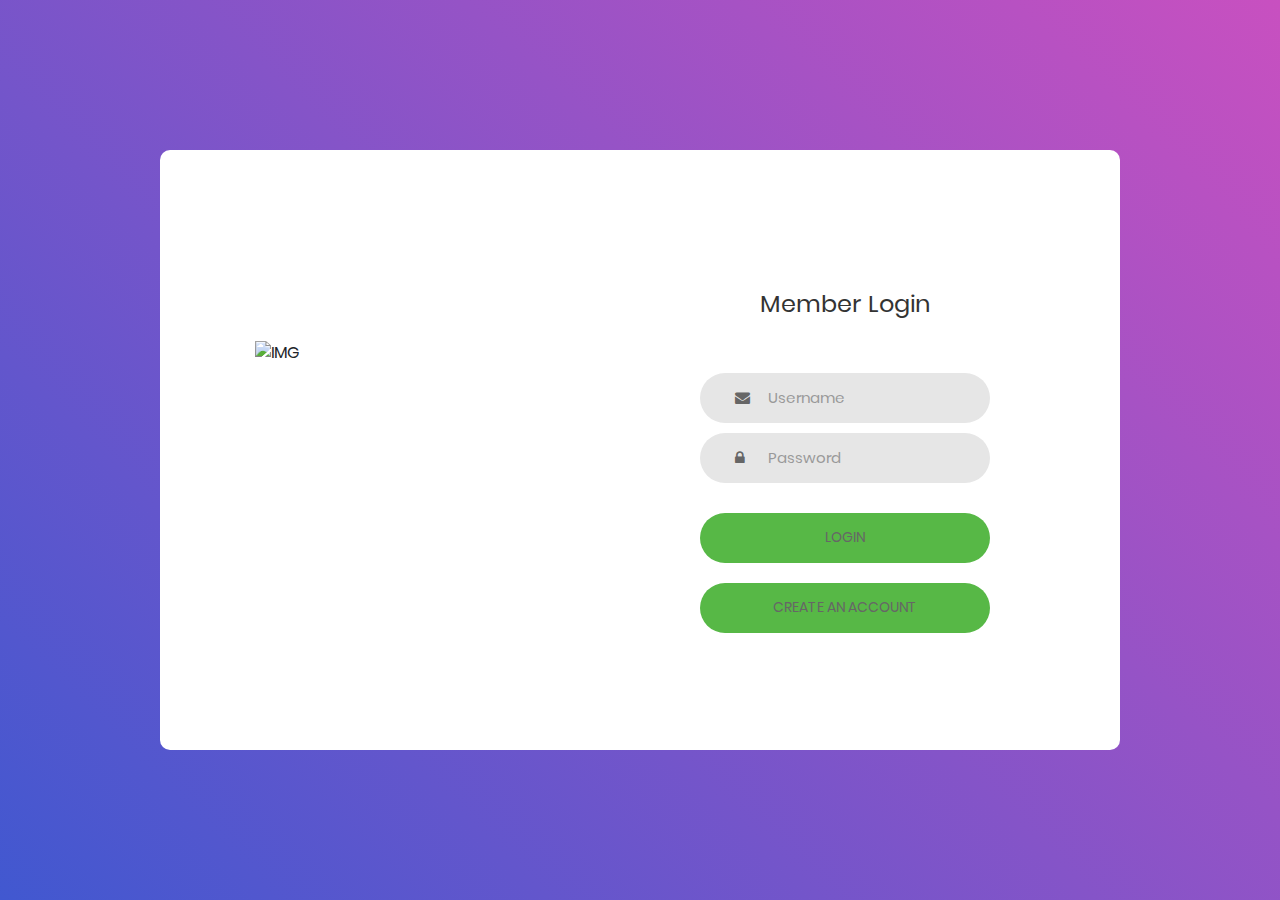
==== index.html @ 98580acf "main" ====
<!DOCTYPE html>
<html lang="en">
<head>
	<title>Login V1</title>
	<meta charset="UTF-8">
	<meta name="viewport" content="width=device-width, initial-scale=1">	
	<link rel="icon" type="image/png" href="images/icons/favicon.ico"/>
	<link rel="stylesheet" type="text/css" href="vendor/bootstrap/css/bootstrap.min.css">
	<link rel="stylesheet" type="text/css" href="fonts/font-awesome-4.7.0/css/font-awesome.min.css">
	<link rel="stylesheet" type="text/css" href="vendor/animate/animate.css">	
	<link rel="stylesheet" type="text/css" href="vendor/css-hamburgers/hamburgers.min.css">
	<link rel="stylesheet" type="text/css" href="vendor/select2/select2.min.css">
	<link rel="stylesheet" type="text/css" href="util.css">
	<link rel="stylesheet" type="text/css" href="main.css">
</head>
<body>
	
	<div class="limiter">
		<div class="container-login100">
			<div class="wrap-login100">
				<div class="login100-pic js-tilt" data-tilt>
					<img src="http://icons.iconarchive.com/icons/custom-icon-design/flatastic-11/256/Piggy-bank-icon.png" alt="IMG">
				</div>

				<form class="login100-form validate-form">
					<span class="login100-form-title">
						Member Login
					</span>

					<div class="wrap-input100 validate-input" data-validate = "Username is required: ex@abc.xyz">
						<input class="input100" type="text" name="username" placeholder="Username">
						<span class="focus-input100"></span>
						<span class="symbol-input100">
							<i class="fa fa-envelope" aria-hidden="true"></i>
						</span>
					</div>

					<div class="wrap-input100 validate-input" data-validate = "Password is required">
						<input class="input100" type="password" name="pass" placeholder="Password">
						<span class="focus-input100"></span>
						<span class="symbol-input100">
							<i class="fa fa-lock" aria-hidden="true"></i>
						</span>
					</div>
					
					<div class="container-login100-form-btn">
						<button class="login100-form-btn">
							<a href="user_login.html">Login</a>
						</button>
					</div>

					<div class="container-login100-form-btn">
						<button class="login100-form-btn">
							<a href="signup.html">Create an account</a>
						</button>
					</div>


				</form>
			</div>
		</div>
	</div>
	
	

	
<!--===============================================================================================-->	
	<script src="vendor/jquery/jquery-3.2.1.min.js"></script>
<!--===============================================================================================-->
	<script src="vendor/bootstrap/js/popper.js"></script>
	<script src="vendor/bootstrap/js/bootstrap.min.js"></script>
<!--===============================================================================================-->
	<script src="vendor/select2/select2.min.js"></script>
<!--===============================================================================================-->
	<script src="vendor/tilt/tilt.jquery.min.js"></script>
	<script >
		$('.js-tilt').tilt({
			scale: 1.1
		})
	</script>
<!--===============================================================================================-->
	<script src="js/main.js"></script>

</body>
</html>
---- vendor/css-hamburgers/hamburgers.min.css ----
/*!
 * Hamburgers
 * @description Tasty CSS-animated hamburgers
 * @author Jonathan Suh @jonsuh
 * @site https://jonsuh.com/hamburgers
 * @link https://github.com/jonsuh/hamburgers
 */.hamburger{font:inherit;display:inline-block;overflow:visible;margin:0;padding:15px;cursor:pointer;transition-timing-function:linear;transition-duration:.15s;transition-property:opacity,filter;text-transform:none;color:inherit;border:0;background-color:transparent}.hamburger:hover{opacity:.7}.hamburger-box{position:relative;display:inline-block;width:40px;height:24px}.hamburger-inner{top:50%;display:block;margin-top:-2px}.hamburger-inner,.hamburger-inner:after,.hamburger-inner:before{position:absolute;width:40px;height:4px;transition-timing-function:ease;transition-duration:.15s;transition-property:transform;border-radius:4px;background-color:#000}.hamburger-inner:after,.hamburger-inner:before{display:block;content:''}.hamburger-inner:before{top:-10px}.hamburger-inner:after{bottom:-10px}.hamburger--3dx .hamburger-box{perspective:80px}.hamburger--3dx .hamburger-inner{transition:transform .2s cubic-bezier(.645,.045,.355,1),background-color 0s cubic-bezier(.645,.045,.355,1) .1s}.hamburger--3dx .hamburger-inner:after,.hamburger--3dx .hamburger-inner:before{transition:transform 0s cubic-bezier(.645,.045,.355,1) .1s}.hamburger--3dx.is-active .hamburger-inner{transform:rotateY(180deg);background-color:transparent}.hamburger--3dx.is-active .hamburger-inner:before{transform:translate3d(0,10px,0) rotate(45deg)}.hamburger--3dx.is-active .hamburger-inner:after{transform:translate3d(0,-10px,0) rotate(-45deg)}.hamburger--3dx-r .hamburger-box{perspective:80px}.hamburger--3dx-r .hamburger-inner{transition:transform .2s cubic-bezier(.645,.045,.355,1),background-color 0s cubic-bezier(.645,.045,.355,1) .1s}.hamburger--3dx-r .hamburger-inner:after,.hamburger--3dx-r .hamburger-inner:before{transition:transform 0s cubic-bezier(.645,.045,.355,1) .1s}.hamburger--3dx-r.is-active .hamburger-inner{transform:rotateY(-180deg);background-color:transparent}.hamburger--3dx-r.is-active .hamburger-inner:before{transform:translate3d(0,10px,0) rotate(45deg)}.hamburger--3dx-r.is-active .hamburger-inner:after{transform:translate3d(0,-10px,0) rotate(-45deg)}.hamburger--3dy .hamburger-box{perspective:80px}.hamburger--3dy .hamburger-inner{transition:transform .2s cubic-bezier(.645,.045,.355,1),background-color 0s cubic-bezier(.645,.045,.355,1) .1s}.hamburger--3dy .hamburger-inner:after,.hamburger--3dy .hamburger-inner:before{transition:transform 0s cubic-bezier(.645,.045,.355,1) .1s}.hamburger--3dy.is-active .hamburger-inner{transform:rotateX(-180deg);background-color:transparent}.hamburger--3dy.is-active .hamburger-inner:before{transform:translate3d(0,10px,0) rotate(45deg)}.hamburger--3dy.is-active .hamburger-inner:after{transform:translate3d(0,-10px,0) rotate(-45deg)}.hamburger--3dy-r .hamburger-box{perspective:80px}.hamburger--3dy-r .hamburger-inner{transition:transform .2s cubic-bezier(.645,.045,.355,1),background-color 0s cubic-bezier(.645,.045,.355,1) .1s}.hamburger--3dy-r .hamburger-inner:after,.hamburger--3dy-r .hamburger-inner:before{transition:transform 0s cubic-bezier(.645,.045,.355,1) .1s}.hamburger--3dy-r.is-active .hamburger-inner{transform:rotateX(180deg);background-color:transparent}.hamburger--3dy-r.is-active .hamburger-inner:before{transform:translate3d(0,10px,0) rotate(45deg)}.hamburger--3dy-r.is-active .hamburger-inner:after{transform:translate3d(0,-10px,0) rotate(-45deg)}.hamburger--arrow.is-active .hamburger-inner:before{transform:translate3d(-8px,0,0) rotate(-45deg) scaleX(.7)}.hamburger--arrow.is-active .hamburger-inner:after{transform:translate3d(-8px,0,0) rotate(45deg) scaleX(.7)}.hamburger--arrow-r.is-active .hamburger-inner:before{transform:translate3d(8px,0,0) rotate(45deg) scaleX(.7)}.hamburger--arrow-r.is-active .hamburger-inner:after{transform:translate3d(8px,0,0) rotate(-45deg) scaleX(.7)}.hamburger--arrowalt .hamburger-inner:before{transition:top .1s ease .15s,transform .15s cubic-bezier(.165,.84,.44,1)}.hamburger--arrowalt .hamburger-inner:after{transition:bottom .1s ease .15s,transform .15s cubic-bezier(.165,.84,.44,1)}.hamburger--arrowalt.is-active .hamburger-inner:before{top:0;transition:top .1s ease,transform .15s cubic-bezier(.895,.03,.685,.22) .1s;transform:translate3d(-8px,-10px,0) rotate(-45deg) scaleX(.7)}.hamburger--arrowalt.is-active .hamburger-inner:after{bottom:0;transition:bottom .1s ease,transform .15s cubic-bezier(.895,.03,.685,.22) .1s;transform:translate3d(-8px,10px,0) rotate(45deg) scaleX(.7)}.hamburger--arrowalt-r .hamburger-inner:before{transition:top .1s ease .15s,transform .15s cubic-bezier(.165,.84,.44,1)}.hamburger--arrowalt-r .hamburger-inner:after{transition:bottom .1s ease .15s,transform .15s cubic-bezier(.165,.84,.44,1)}.hamburger--arrowalt-r.is-active .hamburger-inner:before{top:0;transition:top .1s ease,transform .15s cubic-bezier(.895,.03,.685,.22) .1s;transform:translate3d(8px,-10px,0) rotate(45deg) scaleX(.7)}.hamburger--arrowalt-r.is-active .hamburger-inner:after{bottom:0;transition:bottom .1s ease,transform .15s cubic-bezier(.895,.03,.685,.22) .1s;transform:translate3d(8px,10px,0) rotate(-45deg) scaleX(.7)}.hamburger--boring .hamburger-inner,.hamburger--boring .hamburger-inner:after,.hamburger--boring .hamburger-inner:before{transition-property:none}.hamburger--boring.is-active .hamburger-inner{transform:rotate(45deg)}.hamburger--boring.is-active .hamburger-inner:before{top:0;opacity:0}.hamburger--boring.is-active .hamburger-inner:after{bottom:0;transform:rotate(-90deg)}.hamburger--collapse .hamburger-inner{top:auto;bottom:0;transition-delay:.15s;transition-timing-function:cubic-bezier(.55,.055,.675,.19);transition-duration:.15s}.hamburger--collapse .hamburger-inner:after{top:-20px;transition:top .3s cubic-bezier(.33333,.66667,.66667,1) .3s,opacity .1s linear}.hamburger--collapse .hamburger-inner:before{transition:top .12s cubic-bezier(.33333,.66667,.66667,1) .3s,transform .15s cubic-bezier(.55,.055,.675,.19)}.hamburger--collapse.is-active .hamburger-inner{transition-delay:.32s;transition-timing-function:cubic-bezier(.215,.61,.355,1);transform:translate3d(0,-10px,0) rotate(-45deg)}.hamburger--collapse.is-active .hamburger-inner:after{top:0;transition:top .3s cubic-bezier(.33333,0,.66667,.33333),opacity .1s linear .27s;opacity:0}.hamburger--collapse.is-active .hamburger-inner:before{top:0;transition:top .12s cubic-bezier(.33333,0,.66667,.33333) .18s,transform .15s cubic-bezier(.215,.61,.355,1) .42s;transform:rotate(-90deg)}.hamburger--collapse-r .hamburger-inner{top:auto;bottom:0;transition-delay:.15s;transition-timing-function:cubic-bezier(.55,.055,.675,.19);transition-duration:.15s}.hamburger--collapse-r .hamburger-inner:after{top:-20px;transition:top .3s cubic-bezier(.33333,.66667,.66667,1) .3s,opacity .1s linear}.hamburger--collapse-r .hamburger-inner:before{transition:top .12s cubic-bezier(.33333,.66667,.66667,1) .3s,transform .15s cubic-bezier(.55,.055,.675,.19)}.hamburger--collapse-r.is-active .hamburger-inner{transition-delay:.32s;transition-timing-function:cubic-bezier(.215,.61,.355,1);transform:translate3d(0,-10px,0) rotate(45deg)}.hamburger--collapse-r.is-active .hamburger-inner:after{top:0;transition:top .3s cubic-bezier(.33333,0,.66667,.33333),opacity .1s linear .27s;opacity:0}.hamburger--collapse-r.is-active .hamburger-inner:before{top:0;transition:top .12s cubic-bezier(.33333,0,.66667,.33333) .18s,transform .15s cubic-bezier(.215,.61,.355,1) .42s;transform:rotate(90deg)}.hamburger--elastic .hamburger-inner{top:2px;transition-timing-function:cubic-bezier(.68,-.55,.265,1.55);transition-duration:.4s}.hamburger--elastic .hamburger-inner:before{top:10px;transition:opacity .15s ease .4s}.hamburger--elastic .hamburger-inner:after{top:20px;transition:transform .4s cubic-bezier(.68,-.55,.265,1.55)}.hamburger--elastic.is-active .hamburger-inner{transition-delay:.1s;transform:translate3d(0,10px,0) rotate(135deg)}.hamburger--elastic.is-active .hamburger-inner:before{transition-delay:0s;opacity:0}.hamburger--elastic.is-active .hamburger-inner:after{transition-delay:.1s;transform:translate3d(0,-20px,0) rotate(-270deg)}.hamburger--elastic-r .hamburger-inner{top:2px;transition-timing-function:cubic-bezier(.68,-.55,.265,1.55);transition-duration:.4s}.hamburger--elastic-r .hamburger-inner:before{top:10px;transition:opacity .15s ease .4s}.hamburger--elastic-r .hamburger-inner:after{top:20px;transition:transform .4s cubic-bezier(.68,-.55,.265,1.55)}.hamburger--elastic-r.is-active .hamburger-inner{transition-delay:.1s;transform:translate3d(0,10px,0) rotate(-135deg)}.hamburger--elastic-r.is-active .hamburger-inner:before{transition-delay:0s;opacity:0}.hamburger--elastic-r.is-active .hamburger-inner:after{transition-delay:.1s;transform:translate3d(0,-20px,0) rotate(270deg)}.hamburger--emphatic{overflow:hidden}.hamburger--emphatic .hamburger-inner{transition:background-color .2s ease-in .25s}.hamburger--emphatic .hamburger-inner:before{left:0;transition:transform .2s cubic-bezier(.6,.04,.98,.335),top .05s linear .2s,left .2s ease-in .25s}.hamburger--emphatic .hamburger-inner:after{top:10px;right:0;transition:transform .2s cubic-bezier(.6,.04,.98,.335),top .05s linear .2s,right .2s ease-in .25s}.hamburger--emphatic.is-active .hamburger-inner{transition-delay:0s;transition-timing-function:ease-out;background-color:transparent}.hamburger--emphatic.is-active .hamburger-inner:before{top:-80px;left:-80px;transition:left .2s ease-out,top .05s linear .2s,transform .2s cubic-bezier(.075,.82,.165,1) .25s;transform:translate3d(80px,80px,0) rotate(45deg)}.hamburger--emphatic.is-active .hamburger-inner:after{top:-80px;right:-80px;transition:right .2s ease-out,top .05s linear .2s,transform .2s cubic-bezier(.075,.82,.165,1) .25s;transform:translate3d(-80px,80px,0) rotate(-45deg)}.hamburger--emphatic-r{overflow:hidden}.hamburger--emphatic-r .hamburger-inner{transition:background-color .2s ease-in .25s}.hamburger--emphatic-r .hamburger-inner:before{left:0;transition:transform .2s cubic-bezier(.6,.04,.98,.335),top .05s linear .2s,left .2s ease-in .25s}.hamburger--emphatic-r .hamburger-inner:after{top:10px;right:0;transition:transform .2s cubic-bezier(.6,.04,.98,.335),top .05s linear .2s,right .2s ease-in .25s}.hamburger--emphatic-r.is-active .hamburger-inner{transition-delay:0s;transition-timing-function:ease-out;background-color:transparent}.hamburger--emphatic-r.is-active .hamburger-inner:before{top:80px;left:-80px;transition:left .2s ease-out,top .05s linear .2s,transform .2s cubic-bezier(.075,.82,.165,1) .25s;transform:translate3d(80px,-80px,0) rotate(-45deg)}.hamburger--emphatic-r.is-active .hamburger-inner:after{top:80px;right:-80px;transition:right .2s ease-out,top .05s linear .2s,transform .2s cubic-bezier(.075,.82,.165,1) .25s;transform:translate3d(-80px,-80px,0) rotate(45deg)}.hamburger--slider .hamburger-inner{top:2px}.hamburger--slider .hamburger-inner:before{top:10px;transition-timing-function:ease;transition-duration:.2s;transition-property:transform,opacity}.hamburger--slider .hamburger-inner:after{top:20px}.hamburger--slider.is-active .hamburger-inner{transform:translate3d(0,10px,0) rotate(45deg)}.hamburger--slider.is-active .hamburger-inner:before{transform:rotate(-45deg) translate3d(-5.71429px,-6px,0);opacity:0}.hamburger--slider.is-active .hamburger-inner:after{transform:translate3d(0,-20px,0) rotate(-90deg)}.hamburger--slider-r .hamburger-inner{top:2px}.hamburger--slider-r .hamburger-inner:before{top:10px;transition-timing-function:ease;transition-duration:.2s;transition-property:transform,opacity}.hamburger--slider-r .hamburger-inner:after{top:20px}.hamburger--slider-r.is-active .hamburger-inner{transform:translate3d(0,10px,0) rotate(-45deg)}.hamburger--slider-r.is-active .hamburger-inner:before{transform:rotate(45deg) translate3d(5.71429px,-6px,0);opacity:0}.hamburger--slider-r.is-active .hamburger-inner:after{transform:translate3d(0,-20px,0) rotate(90deg)}.hamburger--spring .hamburger-inner{top:2px;transition:background-color 0s linear .15s}.hamburger--spring .hamburger-inner:before{top:10px;transition:top .12s cubic-bezier(.33333,.66667,.66667,1) .3s,transform .15s cubic-bezier(.55,.055,.675,.19)}.hamburger--spring .hamburger-inner:after{top:20px;transition:top .3s cubic-bezier(.33333,.66667,.66667,1) .3s,transform .15s cubic-bezier(.55,.055,.675,.19)}.hamburger--spring.is-active .hamburger-inner{transition-delay:.32s;background-color:transparent}.hamburger--spring.is-active .hamburger-inner:before{top:0;transition:top .12s cubic-bezier(.33333,0,.66667,.33333) .18s,transform .15s cubic-bezier(.215,.61,.355,1) .32s;transform:translate3d(0,10px,0) rotate(45deg)}.hamburger--spring.is-active .hamburger-inner:after{top:0;transition:top .3s cubic-bezier(.33333,0,.66667,.33333),transform .15s cubic-bezier(.215,.61,.355,1) .32s;transform:translate3d(0,10px,0) rotate(-45deg)}.hamburger--spring-r .hamburger-inner{top:auto;bottom:0;transition-delay:0s;transition-timing-function:cubic-bezier(.55,.055,.675,.19);transition-duration:.15s}.hamburger--spring-r .hamburger-inner:after{top:-20px;transition:top .3s cubic-bezier(.33333,.66667,.66667,1) .3s,opacity 0s linear}.hamburger--spring-r .hamburger-inner:before{transition:top .12s cubic-bezier(.33333,.66667,.66667,1) .3s,transform .15s cubic-bezier(.55,.055,.675,.19)}.hamburger--spring-r.is-active .hamburger-inner{transition-delay:.32s;transition-timing-function:cubic-bezier(.215,.61,.355,1);transform:translate3d(0,-10px,0) rotate(-45deg)}.hamburger--spring-r.is-active .hamburger-inner:after{top:0;transition:top .3s cubic-bezier(.33333,0,.66667,.33333),opacity 0s linear .32s;opacity:0}.hamburger--spring-r.is-active .hamburger-inner:before{top:0;transition:top .12s cubic-bezier(.33333,0,.66667,.33333) .18s,transform .15s cubic-bezier(.215,.61,.355,1) .32s;transform:rotate(90deg)}.hamburger--stand .hamburger-inner{transition:transform .1s cubic-bezier(.55,.055,.675,.19) .22s,background-color 0s linear .1s}.hamburger--stand .hamburger-inner:before{transition:top .1s ease-in .1s,transform .1s cubic-bezier(.55,.055,.675,.19) 0s}.hamburger--stand .hamburger-inner:after{transition:bottom .1s ease-in .1s,transform .1s cubic-bezier(.55,.055,.675,.19) 0s}.hamburger--stand.is-active .hamburger-inner{transition:transform .1s cubic-bezier(.215,.61,.355,1) 0s,background-color 0s linear .22s;transform:rotate(90deg);background-color:transparent}.hamburger--stand.is-active .hamburger-inner:before{top:0;transition:top .1s ease-out .12s,transform .1s cubic-bezier(.215,.61,.355,1) .22s;transform:rotate(-45deg)}.hamburger--stand.is-active .hamburger-inner:after{bottom:0;transition:bottom .1s ease-out .12s,transform .1s cubic-bezier(.215,.61,.355,1) .22s;transform:rotate(45deg)}.hamburger--stand-r .hamburger-inner{transition:transform .1s cubic-bezier(.55,.055,.675,.19) .22s,background-color 0s linear .1s}.hamburger--stand-r .hamburger-inner:before{transition:top .1s ease-in .1s,transform .1s cubic-bezier(.55,.055,.675,.19) 0s}.hamburger--stand-r .hamburger-inner:after{transition:bottom .1s ease-in .1s,transform .1s cubic-bezier(.55,.055,.675,.19) 0s}.hamburger--stand-r.is-active .hamburger-inner{transition:transform .1s cubic-bezier(.215,.61,.355,1) 0s,background-color 0s linear .22s;transform:rotate(-90deg);background-color:transparent}.hamburger--stand-r.is-active .hamburger-inner:before{top:0;transition:top .1s ease-out .12s,transform .1s cubic-bezier(.215,.61,.355,1) .22s;transform:rotate(-45deg)}.hamburger--stand-r.is-active .hamburger-inner:after{bottom:0;transition:bottom .1s ease-out .12s,transform .1s cubic-bezier(.215,.61,.355,1) .22s;transform:rotate(45deg)}.hamburger--spin .hamburger-inner{transition-timing-function:cubic-bezier(.55,.055,.675,.19);transition-duration:.3s}.hamburger--spin .hamburger-inner:before{transition:top .1s ease-in .34s,opacity .1s ease-in}.hamburger--spin .hamburger-inner:after{transition:bottom .1s ease-in .34s,transform .3s cubic-bezier(.55,.055,.675,.19)}.hamburger--spin.is-active .hamburger-inner{transition-delay:.14s;transition-timing-function:cubic-bezier(.215,.61,.355,1);transform:rotate(225deg)}.hamburger--spin.is-active .hamburger-inner:before{top:0;transition:top .1s ease-out,opacity .1s ease-out .14s;opacity:0}.hamburger--spin.is-active .hamburger-inner:after{bottom:0;transition:bottom .1s ease-out,transform .3s cubic-bezier(.215,.61,.355,1) .14s;transform:rotate(-90deg)}.hamburger--spin-r .hamburger-inner{transition-timing-function:cubic-bezier(.55,.055,.675,.19);transition-duration:.3s}.hamburger--spin-r .hamburger-inner:before{transition:top .1s ease-in .34s,opacity .1s ease-in}.hamburger--spin-r .hamburger-inner:after{transition:bottom .1s ease-in .34s,transform .3s cubic-bezier(.55,.055,.675,.19)}.hamburger--spin-r.is-active .hamburger-inner{transition-delay:.14s;transition-timing-function:cubic-bezier(.215,.61,.355,1);transform:rotate(-225deg)}.hamburger--spin-r.is-active .hamburger-inner:before{top:0;transition:top .1s ease-out,opacity .1s ease-out .14s;opacity:0}.hamburger--spin-r.is-active .hamburger-inner:after{bottom:0;transition:bottom .1s ease-out,transform .3s cubic-bezier(.215,.61,.355,1) .14s;transform:rotate(90deg)}.hamburger--squeeze .hamburger-inner{transition-timing-function:cubic-bezier(.55,.055,.675,.19);transition-duration:.1s}.hamburger--squeeze .hamburger-inner:before{transition:top .1s ease .14s,opacity .1s ease}.hamburger--squeeze .hamburger-inner:after{transition:bottom .1s ease .14s,transform .1s cubic-bezier(.55,.055,.675,.19)}.hamburger--squeeze.is-active .hamburger-inner{transition-delay:.14s;transition-timing-function:cubic-bezier(.215,.61,.355,1);transform:rotate(45deg)}.hamburger--squeeze.is-active .hamburger-inner:before{top:0;transition:top .1s ease,opacity .1s ease .14s;opacity:0}.hamburger--squeeze.is-active .hamburger-inner:after{bottom:0;transition:bottom .1s ease,transform .1s cubic-bezier(.215,.61,.355,1) .14s;transform:rotate(-90deg)}.hamburger--vortex .hamburger-inner{transition-timing-function:cubic-bezier(.19,1,.22,1);transition-duration:.3s}.hamburger--vortex .hamburger-inner:after,.hamburger--vortex .hamburger-inner:before{transition-delay:.1s;transition-timing-function:linear;transition-duration:0s}.hamburger--vortex .hamburger-inner:before{transition-property:top,opacity}.hamburger--vortex .hamburger-inner:after{transition-property:bottom,transform}.hamburger--vortex.is-active .hamburger-inner{transition-timing-function:cubic-bezier(.19,1,.22,1);transform:rotate(765deg)}.hamburger--vortex.is-active .hamburger-inner:after,.hamburger--vortex.is-active .hamburger-inner:before{transition-delay:0s}.hamburger--vortex.is-active .hamburger-inner:before{top:0;opacity:0}.hamburger--vortex.is-active .hamburger-inner:after{bottom:0;transform:rotate(90deg)}.hamburger--vortex-r .hamburger-inner{transition-timing-function:cubic-bezier(.19,1,.22,1);transition-duration:.3s}.hamburger--vortex-r .hamburger-inner:after,.hamburger--vortex-r .hamburger-inner:before{transition-delay:.1s;transition-timing-function:linear;transition-duration:0s}.hamburger--vortex-r .hamburger-inner:before{transition-property:top,opacity}.hamburger--vortex-r .hamburger-inner:after{transition-property:bottom,transform}.hamburger--vortex-r.is-active .hamburger-inner{transition-timing-function:cubic-bezier(.19,1,.22,1);transform:rotate(-765deg)}.hamburger--vortex-r.is-active .hamburger-inner:after,.hamburger--vortex-r.is-active .hamburger-inner:before{transition-delay:0s}.hamburger--vortex-r.is-active .hamburger-inner:before{top:0;opacity:0}.hamburger--vortex-r.is-active .hamburger-inner:after{bottom:0;transform:rotate(-90deg)}
---- util.css ----
/*[ FONT SIZE ]
///////////////////////////////////////////////////////////
*/
.fs-1 {font-size: 1px;}
.fs-2 {font-size: 2px;}
.fs-3 {font-size: 3px;}
.fs-4 {font-size: 4px;}
.fs-5 {font-size: 5px;}
.fs-6 {font-size: 6px;}
.fs-7 {font-size: 7px;}
.fs-8 {font-size: 8px;}
.fs-9 {font-size: 9px;}
.fs-10 {font-size: 10px;}
.fs-11 {font-size: 11px;}
.fs-12 {font-size: 12px;}
.fs-13 {font-size: 13px;}
.fs-14 {font-size: 14px;}
.fs-15 {font-size: 15px;}
.fs-16 {font-size: 16px;}
.fs-17 {font-size: 17px;}
.fs-18 {font-size: 18px;}
.fs-19 {font-size: 19px;}
.fs-20 {font-size: 20px;}
.fs-21 {font-size: 21px;}
.fs-22 {font-size: 22px;}
.fs-23 {font-size: 23px;}
.fs-24 {font-size: 24px;}
.fs-25 {font-size: 25px;}
.fs-26 {font-size: 26px;}
.fs-27 {font-size: 27px;}
.fs-28 {font-size: 28px;}
.fs-29 {font-size: 29px;}
.fs-30 {font-size: 30px;}
.fs-31 {font-size: 31px;}
.fs-32 {font-size: 32px;}
.fs-33 {font-size: 33px;}
.fs-34 {font-size: 34px;}
.fs-35 {font-size: 35px;}
.fs-36 {font-size: 36px;}
.fs-37 {font-size: 37px;}
.fs-38 {font-size: 38px;}
.fs-39 {font-size: 39px;}
.fs-40 {font-size: 40px;}
.fs-41 {font-size: 41px;}
.fs-42 {font-size: 42px;}
.fs-43 {font-size: 43px;}
.fs-44 {font-size: 44px;}
.fs-45 {font-size: 45px;}
.fs-46 {font-size: 46px;}
.fs-47 {font-size: 47px;}
.fs-48 {font-size: 48px;}
.fs-49 {font-size: 49px;}
.fs-50 {font-size: 50px;}
.fs-51 {font-size: 51px;}
.fs-52 {font-size: 52px;}
.fs-53 {font-size: 53px;}
.fs-54 {font-size: 54px;}
.fs-55 {font-size: 55px;}
.fs-56 {font-size: 56px;}
.fs-57 {font-size: 57px;}
.fs-58 {font-size: 58px;}
.fs-59 {font-size: 59px;}
.fs-60 {font-size: 60px;}
.fs-61 {font-size: 61px;}
.fs-62 {font-size: 62px;}
.fs-63 {font-size: 63px;}
.fs-64 {font-size: 64px;}
.fs-65 {font-size: 65px;}
.fs-66 {font-size: 66px;}
.fs-67 {font-size: 67px;}
.fs-68 {font-size: 68px;}
.fs-69 {font-size: 69px;}
.fs-70 {font-size: 70px;}
.fs-71 {font-size: 71px;}
.fs-72 {font-size: 72px;}
.fs-73 {font-size: 73px;}
.fs-74 {font-size: 74px;}
.fs-75 {font-size: 75px;}
.fs-76 {font-size: 76px;}
.fs-77 {font-size: 77px;}
.fs-78 {font-size: 78px;}
.fs-79 {font-size: 79px;}
.fs-80 {font-size: 80px;}
.fs-81 {font-size: 81px;}
.fs-82 {font-size: 82px;}
.fs-83 {font-size: 83px;}
.fs-84 {font-size: 84px;}
.fs-85 {font-size: 85px;}
.fs-86 {font-size: 86px;}
.fs-87 {font-size: 87px;}
.fs-88 {font-size: 88px;}
.fs-89 {font-size: 89px;}
.fs-90 {font-size: 90px;}
.fs-91 {font-size: 91px;}
.fs-92 {font-size: 92px;}
.fs-93 {font-size: 93px;}
.fs-94 {font-size: 94px;}
.fs-95 {font-size: 95px;}
.fs-96 {font-size: 96px;}
.fs-97 {font-size: 97px;}
.fs-98 {font-size: 98px;}
.fs-99 {font-size: 99px;}
.fs-100 {font-size: 100px;}
.fs-101 {font-size: 101px;}
.fs-102 {font-size: 102px;}
.fs-103 {font-size: 103px;}
.fs-104 {font-size: 104px;}
.fs-105 {font-size: 105px;}
.fs-106 {font-size: 106px;}
.fs-107 {font-size: 107px;}
.fs-108 {font-size: 108px;}
.fs-109 {font-size: 109px;}
.fs-110 {font-size: 110px;}
.fs-111 {font-size: 111px;}
.fs-112 {font-size: 112px;}
.fs-113 {font-size: 113px;}
.fs-114 {font-size: 114px;}
.fs-115 {font-size: 115px;}
.fs-116 {font-size: 116px;}
.fs-117 {font-size: 117px;}
.fs-118 {font-size: 118px;}
.fs-119 {font-size: 119px;}
.fs-120 {font-size: 120px;}
.fs-121 {font-size: 121px;}
.fs-122 {font-size: 122px;}
.fs-123 {font-size: 123px;}
.fs-124 {font-size: 124px;}
.fs-125 {font-size: 125px;}
.fs-126 {font-size: 126px;}
.fs-127 {font-size: 127px;}
.fs-128 {font-size: 128px;}
.fs-129 {font-size: 129px;}
.fs-130 {font-size: 130px;}
.fs-131 {font-size: 131px;}
.fs-132 {font-size: 132px;}
.fs-133 {font-size: 133px;}
.fs-134 {font-size: 134px;}
.fs-135 {font-size: 135px;}
.fs-136 {font-size: 136px;}
.fs-137 {font-size: 137px;}
.fs-138 {font-size: 138px;}
.fs-139 {font-size: 139px;}
.fs-140 {font-size: 140px;}
.fs-141 {font-size: 141px;}
.fs-142 {font-size: 142px;}
.fs-143 {font-size: 143px;}
.fs-144 {font-size: 144px;}
.fs-145 {font-size: 145px;}
.fs-146 {font-size: 146px;}
.fs-147 {font-size: 147px;}
.fs-148 {font-size: 148px;}
.fs-149 {font-size: 149px;}
.fs-150 {font-size: 150px;}
.fs-151 {font-size: 151px;}
.fs-152 {font-size: 152px;}
.fs-153 {font-size: 153px;}
.fs-154 {font-size: 154px;}
.fs-155 {font-size: 155px;}
.fs-156 {font-size: 156px;}
.fs-157 {font-size: 157px;}
.fs-158 {font-size: 158px;}
.fs-159 {font-size: 159px;}
.fs-160 {font-size: 160px;}
.fs-161 {font-size: 161px;}
.fs-162 {font-size: 162px;}
.fs-163 {font-size: 163px;}
.fs-164 {font-size: 164px;}
.fs-165 {font-size: 165px;}
.fs-166 {font-size: 166px;}
.fs-167 {font-size: 167px;}
.fs-168 {font-size: 168px;}
.fs-169 {font-size: 169px;}
.fs-170 {font-size: 170px;}
.fs-171 {font-size: 171px;}
.fs-172 {font-size: 172px;}
.fs-173 {font-size: 173px;}
.fs-174 {font-size: 174px;}
.fs-175 {font-size: 175px;}
.fs-176 {font-size: 176px;}
.fs-177 {font-size: 177px;}
.fs-178 {font-size: 178px;}
.fs-179 {font-size: 179px;}
.fs-180 {font-size: 180px;}
.fs-181 {font-size: 181px;}
.fs-182 {font-size: 182px;}
.fs-183 {font-size: 183px;}
.fs-184 {font-size: 184px;}
.fs-185 {font-size: 185px;}
.fs-186 {font-size: 186px;}
.fs-187 {font-size: 187px;}
.fs-188 {font-size: 188px;}
.fs-189 {font-size: 189px;}
.fs-190 {font-size: 190px;}
.fs-191 {font-size: 191px;}
.fs-192 {font-size: 192px;}
.fs-193 {font-size: 193px;}
.fs-194 {font-size: 194px;}
.fs-195 {font-size: 195px;}
.fs-196 {font-size: 196px;}
.fs-197 {font-size: 197px;}
.fs-198 {font-size: 198px;}
.fs-199 {font-size: 199px;}
.fs-200 {font-size: 200px;}

/*[ PADDING ]
///////////////////////////////////////////////////////////
*/
.p-t-0 {padding-top: 0px;}
.p-t-1 {padding-top: 1px;}
.p-t-2 {padding-top: 2px;}
.p-t-3 {padding-top: 3px;}
.p-t-4 {padding-top: 4px;}
.p-t-5 {padding-top: 5px;}
.p-t-6 {padding-top: 6px;}
.p-t-7 {padding-top: 7px;}
.p-t-8 {padding-top: 8px;}
.p-t-9 {padding-top: 9px;}
.p-t-10 {padding-top: 10px;}
.p-t-11 {padding-top: 11px;}
.p-t-12 {padding-top: 12px;}
.p-t-13 {padding-top: 13px;}
.p-t-14 {padding-top: 14px;}
.p-t-15 {padding-top: 15px;}
.p-t-16 {padding-top: 16px;}
.p-t-17 {padding-top: 17px;}
.p-t-18 {padding-top: 18px;}
.p-t-19 {padding-top: 19px;}
.p-t-20 {padding-top: 20px;}
.p-t-21 {padding-top: 21px;}
.p-t-22 {padding-top: 22px;}
.p-t-23 {padding-top: 23px;}
.p-t-24 {padding-top: 24px;}
.p-t-25 {padding-top: 25px;}
.p-t-26 {padding-top: 26px;}
.p-t-27 {padding-top: 27px;}
.p-t-28 {padding-top: 28px;}
.p-t-29 {padding-top: 29px;}
.p-t-30 {padding-top: 30px;}
.p-t-31 {padding-top: 31px;}
.p-t-32 {padding-top: 32px;}
.p-t-33 {padding-top: 33px;}
.p-t-34 {padding-top: 34px;}
.p-t-35 {padding-top: 35px;}
.p-t-36 {padding-top: 36px;}
.p-t-37 {padding-top: 37px;}
.p-t-38 {padding-top: 38px;}
.p-t-39 {padding-top: 39px;}
.p-t-40 {padding-top: 40px;}
.p-t-41 {padding-top: 41px;}
.p-t-42 {padding-top: 42px;}
.p-t-43 {padding-top: 43px;}
.p-t-44 {padding-top: 44px;}
.p-t-45 {padding-top: 45px;}
.p-t-46 {padding-top: 46px;}
.p-t-47 {padding-top: 47px;}
.p-t-48 {padding-top: 48px;}
.p-t-49 {padding-top: 49px;}
.p-t-50 {padding-top: 50px;}
.p-t-51 {padding-top: 51px;}
.p-t-52 {padding-top: 52px;}
.p-t-53 {padding-top: 53px;}
.p-t-54 {padding-top: 54px;}
.p-t-55 {padding-top: 55px;}
.p-t-56 {padding-top: 56px;}
.p-t-57 {padding-top: 57px;}
.p-t-58 {padding-top: 58px;}
.p-t-59 {padding-top: 59px;}
.p-t-60 {padding-top: 60px;}
.p-t-61 {padding-top: 61px;}
.p-t-62 {padding-top: 62px;}
.p-t-63 {padding-top: 63px;}
.p-t-64 {padding-top: 64px;}
.p-t-65 {padding-top: 65px;}
.p-t-66 {padding-top: 66px;}
.p-t-67 {padding-top: 67px;}
.p-t-68 {padding-top: 68px;}
.p-t-69 {padding-top: 69px;}
.p-t-70 {padding-top: 70px;}
.p-t-71 {padding-top: 71px;}
.p-t-72 {padding-top: 72px;}
.p-t-73 {padding-top: 73px;}
.p-t-74 {padding-top: 74px;}
.p-t-75 {padding-top: 75px;}
.p-t-76 {padding-top: 76px;}
.p-t-77 {padding-top: 77px;}
.p-t-78 {padding-top: 78px;}
.p-t-79 {padding-top: 79px;}
.p-t-80 {padding-top: 80px;}
.p-t-81 {padding-top: 81px;}
.p-t-82 {padding-top: 82px;}
.p-t-83 {padding-top: 83px;}
.p-t-84 {padding-top: 84px;}
.p-t-85 {padding-top: 85px;}
.p-t-86 {padding-top: 86px;}
.p-t-87 {padding-top: 87px;}
.p-t-88 {padding-top: 88px;}
.p-t-89 {padding-top: 89px;}
.p-t-90 {padding-top: 90px;}
.p-t-91 {padding-top: 91px;}
.p-t-92 {padding-top: 92px;}
.p-t-93 {padding-top: 93px;}
.p-t-94 {padding-top: 94px;}
.p-t-95 {padding-top: 95px;}
.p-t-96 {padding-top: 96px;}
.p-t-97 {padding-top: 97px;}
.p-t-98 {padding-top: 98px;}
.p-t-99 {padding-top: 99px;}
.p-t-100 {padding-top: 100px;}
.p-t-101 {padding-top: 101px;}
.p-t-102 {padding-top: 102px;}
.p-t-103 {padding-top: 103px;}
.p-t-104 {padding-top: 104px;}
.p-t-105 {padding-top: 105px;}
.p-t-106 {padding-top: 106px;}
.p-t-107 {padding-top: 107px;}
.p-t-108 {padding-top: 108px;}
.p-t-109 {padding-top: 109px;}
.p-t-110 {padding-top: 110px;}
.p-t-111 {padding-top: 111px;}
.p-t-112 {padding-top: 112px;}
.p-t-113 {padding-top: 113px;}
.p-t-114 {padding-top: 114px;}
.p-t-115 {padding-top: 115px;}
.p-t-116 {padding-top: 116px;}
.p-t-117 {padding-top: 117px;}
.p-t-118 {padding-top: 118px;}
.p-t-119 {padding-top: 119px;}
.p-t-120 {padding-top: 120px;}
.p-t-121 {padding-top: 121px;}
.p-t-122 {padding-top: 122px;}
.p-t-123 {padding-top: 123px;}
.p-t-124 {padding-top: 124px;}
.p-t-125 {padding-top: 125px;}
.p-t-126 {padding-top: 126px;}
.p-t-127 {padding-top: 127px;}
.p-t-128 {padding-top: 128px;}
.p-t-129 {padding-top: 129px;}
.p-t-130 {padding-top: 130px;}
.p-t-131 {padding-top: 131px;}
.p-t-132 {padding-top: 132px;}
.p-t-133 {padding-top: 133px;}
.p-t-134 {padding-top: 134px;}
.p-t-135 {padding-top: 135px;}
.p-t-136 {padding-top: 136px;}
.p-t-137 {padding-top: 137px;}
.p-t-138 {padding-top: 138px;}
.p-t-139 {padding-top: 139px;}
.p-t-140 {padding-top: 140px;}
.p-t-141 {padding-top: 141px;}
.p-t-142 {padding-top: 142px;}
.p-t-143 {padding-top: 143px;}
.p-t-144 {padding-top: 144px;}
.p-t-145 {padding-top: 145px;}
.p-t-146 {padding-top: 146px;}
.p-t-147 {padding-top: 147px;}
.p-t-148 {padding-top: 148px;}
.p-t-149 {padding-top: 149px;}
.p-t-150 {padding-top: 150px;}
.p-t-151 {padding-top: 151px;}
.p-t-152 {padding-top: 152px;}
.p-t-153 {padding-top: 153px;}
.p-t-154 {padding-top: 154px;}
.p-t-155 {padding-top: 155px;}
.p-t-156 {padding-top: 156px;}
.p-t-157 {padding-top: 157px;}
.p-t-158 {padding-top: 158px;}
.p-t-159 {padding-top: 159px;}
.p-t-160 {padding-top: 160px;}
.p-t-161 {padding-top: 161px;}
.p-t-162 {padding-top: 162px;}
.p-t-163 {padding-top: 163px;}
.p-t-164 {padding-top: 164px;}
.p-t-165 {padding-top: 165px;}
.p-t-166 {padding-top: 166px;}
.p-t-167 {padding-top: 167px;}
.p-t-168 {padding-top: 168px;}
.p-t-169 {padding-top: 169px;}
.p-t-170 {padding-top: 170px;}
.p-t-171 {padding-top: 171px;}
.p-t-172 {padding-top: 172px;}
.p-t-173 {padding-top: 173px;}
.p-t-174 {padding-top: 174px;}
.p-t-175 {padding-top: 175px;}
.p-t-176 {padding-top: 176px;}
.p-t-177 {padding-top: 177px;}
.p-t-178 {padding-top: 178px;}
.p-t-179 {padding-top: 179px;}
.p-t-180 {padding-top: 180px;}
.p-t-181 {padding-top: 181px;}
.p-t-182 {padding-top: 182px;}
.p-t-183 {padding-top: 183px;}
.p-t-184 {padding-top: 184px;}
.p-t-185 {padding-top: 185px;}
.p-t-186 {padding-top: 186px;}
.p-t-187 {padding-top: 187px;}
.p-t-188 {padding-top: 188px;}
.p-t-189 {padding-top: 189px;}
.p-t-190 {padding-top: 190px;}
.p-t-191 {padding-top: 191px;}
.p-t-192 {padding-top: 192px;}
.p-t-193 {padding-top: 193px;}
.p-t-194 {padding-top: 194px;}
.p-t-195 {padding-top: 195px;}
.p-t-196 {padding-top: 196px;}
.p-t-197 {padding-top: 197px;}
.p-t-198 {padding-top: 198px;}
.p-t-199 {padding-top: 199px;}
.p-t-200 {padding-top: 200px;}
.p-t-201 {padding-top: 201px;}
.p-t-202 {padding-top: 202px;}
.p-t-203 {padding-top: 203px;}
.p-t-204 {padding-top: 204px;}
.p-t-205 {padding-top: 205px;}
.p-t-206 {padding-top: 206px;}
.p-t-207 {padding-top: 207px;}
.p-t-208 {padding-top: 208px;}
.p-t-209 {padding-top: 209px;}
.p-t-210 {padding-top: 210px;}
.p-t-211 {padding-top: 211px;}
.p-t-212 {padding-top: 212px;}
.p-t-213 {padding-top: 213px;}
.p-t-214 {padding-top: 214px;}
.p-t-215 {padding-top: 215px;}
.p-t-216 {padding-top: 216px;}
.p-t-217 {padding-top: 217px;}
.p-t-218 {padding-top: 218px;}
.p-t-219 {padding-top: 219px;}
.p-t-220 {padding-top: 220px;}
.p-t-221 {padding-top: 221px;}
.p-t-222 {padding-top: 222px;}
.p-t-223 {padding-top: 223px;}
.p-t-224 {padding-top: 224px;}
.p-t-225 {padding-top: 225px;}
.p-t-226 {padding-top: 226px;}
.p-t-227 {padding-top: 227px;}
.p-t-228 {padding-top: 228px;}
.p-t-229 {padding-top: 229px;}
.p-t-230 {padding-top: 230px;}
.p-t-231 {padding-top: 231px;}
.p-t-232 {padding-top: 232px;}
.p-t-233 {padding-top: 233px;}
.p-t-234 {padding-top: 234px;}
.p-t-235 {padding-top: 235px;}
.p-t-236 {padding-top: 236px;}
.p-t-237 {padding-top: 237px;}
.p-t-238 {padding-top: 238px;}
.p-t-239 {padding-top: 239px;}
.p-t-240 {padding-top: 240px;}
.p-t-241 {padding-top: 241px;}
.p-t-242 {padding-top: 242px;}
.p-t-243 {padding-top: 243px;}
.p-t-244 {padding-top: 244px;}
.p-t-245 {padding-top: 245px;}
.p-t-246 {padding-top: 246px;}
.p-t-247 {padding-top: 247px;}
.p-t-248 {padding-top: 248px;}
.p-t-249 {padding-top: 249px;}
.p-t-250 {padding-top: 250px;}
.p-b-0 {padding-bottom: 0px;}
.p-b-1 {padding-bottom: 1px;}
.p-b-2 {padding-bottom: 2px;}
.p-b-3 {padding-bottom: 3px;}
.p-b-4 {padding-bottom: 4px;}
.p-b-5 {padding-bottom: 5px;}
.p-b-6 {padding-bottom: 6px;}
.p-b-7 {padding-bottom: 7px;}
.p-b-8 {padding-bottom: 8px;}
.p-b-9 {padding-bottom: 9px;}
.p-b-10 {padding-bottom: 10px;}
.p-b-11 {padding-bottom: 11px;}
.p-b-12 {padding-bottom: 12px;}
.p-b-13 {padding-bottom: 13px;}
.p-b-14 {padding-bottom: 14px;}
.p-b-15 {padding-bottom: 15px;}
.p-b-16 {padding-bottom: 16px;}
.p-b-17 {padding-bottom: 17px;}
.p-b-18 {padding-bottom: 18px;}
.p-b-19 {padding-bottom: 19px;}
.p-b-20 {padding-bottom: 20px;}
.p-b-21 {padding-bottom: 21px;}
.p-b-22 {padding-bottom: 22px;}
.p-b-23 {padding-bottom: 23px;}
.p-b-24 {padding-bottom: 24px;}
.p-b-25 {padding-bottom: 25px;}
.p-b-26 {padding-bottom: 26px;}
.p-b-27 {padding-bottom: 27px;}
.p-b-28 {padding-bottom: 28px;}
.p-b-29 {padding-bottom: 29px;}
.p-b-30 {padding-bottom: 30px;}
.p-b-31 {padding-bottom: 31px;}
.p-b-32 {padding-bottom: 32px;}
.p-b-33 {padding-bottom: 33px;}
.p-b-34 {padding-bottom: 34px;}
.p-b-35 {padding-bottom: 35px;}
.p-b-36 {padding-bottom: 36px;}
.p-b-37 {padding-bottom: 37px;}
.p-b-38 {padding-bottom: 38px;}
.p-b-39 {padding-bottom: 39px;}
.p-b-40 {padding-bottom: 40px;}
.p-b-41 {padding-bottom: 41px;}
.p-b-42 {padding-bottom: 42px;}
.p-b-43 {padding-bottom: 43px;}
.p-b-44 {padding-bottom: 44px;}
.p-b-45 {padding-bottom: 45px;}
.p-b-46 {padding-bottom: 46px;}
.p-b-47 {padding-bottom: 47px;}
.p-b-48 {padding-bottom: 48px;}
.p-b-49 {padding-bottom: 49px;}
.p-b-50 {padding-bottom: 50px;}
.p-b-51 {padding-bottom: 51px;}
.p-b-52 {padding-bottom: 52px;}
.p-b-53 {padding-bottom: 53px;}
.p-b-54 {padding-bottom: 54px;}
.p-b-55 {padding-bottom: 55px;}
.p-b-56 {padding-bottom: 56px;}
.p-b-57 {padding-bottom: 57px;}
.p-b-58 {padding-bottom: 58px;}
.p-b-59 {padding-bottom: 59px;}
.p-b-60 {padding-bottom: 60px;}
.p-b-61 {padding-bottom: 61px;}
.p-b-62 {padding-bottom: 62px;}
.p-b-63 {padding-bottom: 63px;}
.p-b-64 {padding-bottom: 64px;}
.p-b-65 {padding-bottom: 65px;}
.p-b-66 {padding-bottom: 66px;}
.p-b-67 {padding-bottom: 67px;}
.p-b-68 {padding-bottom: 68px;}
.p-b-69 {padding-bottom: 69px;}
.p-b-70 {padding-bottom: 70px;}
.p-b-71 {padding-bottom: 71px;}
.p-b-72 {padding-bottom: 72px;}
.p-b-73 {padding-bottom: 73px;}
.p-b-74 {padding-bottom: 74px;}
.p-b-75 {padding-bottom: 75px;}
.p-b-76 {padding-bottom: 76px;}
.p-b-77 {padding-bottom: 77px;}
.p-b-78 {padding-bottom: 78px;}
.p-b-79 {padding-bottom: 79px;}
.p-b-80 {padding-bottom: 80px;}
.p-b-81 {padding-bottom: 81px;}
.p-b-82 {padding-bottom: 82px;}
.p-b-83 {padding-bottom: 83px;}
.p-b-84 {padding-bottom: 84px;}
.p-b-85 {padding-bottom: 85px;}
.p-b-86 {padding-bottom: 86px;}
.p-b-87 {padding-bottom: 87px;}
.p-b-88 {padding-bottom: 88px;}
.p-b-89 {padding-bottom: 89px;}
.p-b-90 {padding-bottom: 90px;}
.p-b-91 {padding-bottom: 91px;}
.p-b-92 {padding-bottom: 92px;}
.p-b-93 {padding-bottom: 93px;}
.p-b-94 {padding-bottom: 94px;}
.p-b-95 {padding-bottom: 95px;}
.p-b-96 {padding-bottom: 96px;}
.p-b-97 {padding-bottom: 97px;}
.p-b-98 {padding-bottom: 98px;}
.p-b-99 {padding-bottom: 99px;}
.p-b-100 {padding-bottom: 100px;}
.p-b-101 {padding-bottom: 101px;}
.p-b-102 {padding-bottom: 102px;}
.p-b-103 {padding-bottom: 103px;}
.p-b-104 {padding-bottom: 104px;}
.p-b-105 {padding-bottom: 105px;}
.p-b-106 {padding-bottom: 106px;}
.p-b-107 {padding-bottom: 107px;}
.p-b-108 {padding-bottom: 108px;}
.p-b-109 {padding-bottom: 109px;}
.p-b-110 {padding-bottom: 110px;}
.p-b-111 {padding-bottom: 111px;}
.p-b-112 {padding-bottom: 112px;}
.p-b-113 {padding-bottom: 113px;}
.p-b-114 {padding-bottom: 114px;}
.p-b-115 {padding-bottom: 115px;}
.p-b-116 {padding-bottom: 116px;}
.p-b-117 {padding-bottom: 117px;}
.p-b-118 {padding-bottom: 118px;}
.p-b-119 {padding-bottom: 119px;}
.p-b-120 {padding-bottom: 120px;}
.p-b-121 {padding-bottom: 121px;}
.p-b-122 {padding-bottom: 122px;}
.p-b-123 {padding-bottom: 123px;}
.p-b-124 {padding-bottom: 124px;}
.p-b-125 {padding-bottom: 125px;}
.p-b-126 {padding-bottom: 126px;}
.p-b-127 {padding-bottom: 127px;}
.p-b-128 {padding-bottom: 128px;}
.p-b-129 {padding-bottom: 129px;}
.p-b-130 {padding-bottom: 130px;}
.p-b-131 {padding-bottom: 131px;}
.p-b-132 {padding-bottom: 132px;}
.p-b-133 {padding-bottom: 133px;}
.p-b-134 {padding-bottom: 134px;}
.p-b-135 {padding-bottom: 135px;}
.p-b-136 {padding-bottom: 136px;}
.p-b-137 {padding-bottom: 137px;}
.p-b-138 {padding-bottom: 138px;}
.p-b-139 {padding-bottom: 139px;}
.p-b-140 {padding-bottom: 140px;}
.p-b-141 {padding-bottom: 141px;}
.p-b-142 {padding-bottom: 142px;}
.p-b-143 {padding-bottom: 143px;}
.p-b-144 {padding-bottom: 144px;}
.p-b-145 {padding-bottom: 145px;}
.p-b-146 {padding-bottom: 146px;}
.p-b-147 {padding-bottom: 147px;}
.p-b-148 {padding-bottom: 148px;}
.p-b-149 {padding-bottom: 149px;}
.p-b-150 {padding-bottom: 150px;}
.p-b-151 {padding-bottom: 151px;}
.p-b-152 {padding-bottom: 152px;}
.p-b-153 {padding-bottom: 153px;}
.p-b-154 {padding-bottom: 154px;}
.p-b-155 {padding-bottom: 155px;}
.p-b-156 {padding-bottom: 156px;}
.p-b-157 {padding-bottom: 157px;}
.p-b-158 {padding-bottom: 158px;}
.p-b-159 {padding-bottom: 159px;}
.p-b-160 {padding-bottom: 160px;}
.p-b-161 {padding-bottom: 161px;}
.p-b-162 {padding-bottom: 162px;}
.p-b-163 {padding-bottom: 163px;}
.p-b-164 {padding-bottom: 164px;}
.p-b-165 {padding-bottom: 165px;}
.p-b-166 {padding-bottom: 166px;}
.p-b-167 {padding-bottom: 167px;}
.p-b-168 {padding-bottom: 168px;}
.p-b-169 {padding-bottom: 169px;}
.p-b-170 {padding-bottom: 170px;}
.p-b-171 {padding-bottom: 171px;}
.p-b-172 {padding-bottom: 172px;}
.p-b-173 {padding-bottom: 173px;}
.p-b-174 {padding-bottom: 174px;}
.p-b-175 {padding-bottom: 175px;}
.p-b-176 {padding-bottom: 176px;}
.p-b-177 {padding-bottom: 177px;}
.p-b-178 {padding-bottom: 178px;}
.p-b-179 {padding-bottom: 179px;}
.p-b-180 {padding-bottom: 180px;}
.p-b-181 {padding-bottom: 181px;}
.p-b-182 {padding-bottom: 182px;}
.p-b-183 {padding-bottom: 183px;}
.p-b-184 {padding-bottom: 184px;}
.p-b-185 {padding-bottom: 185px;}
.p-b-186 {padding-bottom: 186px;}
.p-b-187 {padding-bottom: 187px;}
.p-b-188 {padding-bottom: 188px;}
.p-b-189 {padding-bottom: 189px;}
.p-b-190 {padding-bottom: 190px;}
.p-b-191 {padding-bottom: 191px;}
.p-b-192 {padding-bottom: 192px;}
.p-b-193 {padding-bottom: 193px;}
.p-b-194 {padding-bottom: 194px;}
.p-b-195 {padding-bottom: 195px;}
.p-b-196 {padding-bottom: 196px;}
.p-b-197 {padding-bottom: 197px;}
.p-b-198 {padding-bottom: 198px;}
.p-b-199 {padding-bottom: 199px;}
.p-b-200 {padding-bottom: 200px;}
.p-b-201 {padding-bottom: 201px;}
.p-b-202 {padding-bottom: 202px;}
.p-b-203 {padding-bottom: 203px;}
.p-b-204 {padding-bottom: 204px;}
.p-b-205 {padding-bottom: 205px;}
.p-b-206 {padding-bottom: 206px;}
.p-b-207 {padding-bottom: 207px;}
.p-b-208 {padding-bottom: 208px;}
.p-b-209 {padding-bottom: 209px;}
.p-b-210 {padding-bottom: 210px;}
.p-b-211 {padding-bottom: 211px;}
.p-b-212 {padding-bottom: 212px;}
.p-b-213 {padding-bottom: 213px;}
.p-b-214 {padding-bottom: 214px;}
.p-b-215 {padding-bottom: 215px;}
.p-b-216 {padding-bottom: 216px;}
.p-b-217 {padding-bottom: 217px;}
.p-b-218 {padding-bottom: 218px;}
.p-b-219 {padding-bottom: 219px;}
.p-b-220 {padding-bottom: 220px;}
.p-b-221 {padding-bottom: 221px;}
.p-b-222 {padding-bottom: 222px;}
.p-b-223 {padding-bottom: 223px;}
.p-b-224 {padding-bottom: 224px;}
.p-b-225 {padding-bottom: 225px;}
.p-b-226 {padding-bottom: 226px;}
.p-b-227 {padding-bottom: 227px;}
.p-b-228 {padding-bottom: 228px;}
.p-b-229 {padding-bottom: 229px;}
.p-b-230 {padding-bottom: 230px;}
.p-b-231 {padding-bottom: 231px;}
.p-b-232 {padding-bottom: 232px;}
.p-b-233 {padding-bottom: 233px;}
.p-b-234 {padding-bottom: 234px;}
.p-b-235 {padding-bottom: 235px;}
.p-b-236 {padding-bottom: 236px;}
.p-b-237 {padding-bottom: 237px;}
.p-b-238 {padding-bottom: 238px;}
.p-b-239 {padding-bottom: 239px;}
.p-b-240 {padding-bottom: 240px;}
.p-b-241 {padding-bottom: 241px;}
.p-b-242 {padding-bottom: 242px;}
.p-b-243 {padding-bottom: 243px;}
.p-b-244 {padding-bottom: 244px;}
.p-b-245 {padding-bottom: 245px;}
.p-b-246 {padding-bottom: 246px;}
.p-b-247 {padding-bottom: 247px;}
.p-b-248 {padding-bottom: 248px;}
.p-b-249 {padding-bottom: 249px;}
.p-b-250 {padding-bottom: 250px;}
.p-l-0 {padding-left: 0px;}
.p-l-1 {padding-left: 1px;}
.p-l-2 {padding-left: 2px;}
.p-l-3 {padding-left: 3px;}
.p-l-4 {padding-left: 4px;}
.p-l-5 {padding-left: 5px;}
.p-l-6 {padding-left: 6px;}
.p-l-7 {padding-left: 7px;}
.p-l-8 {padding-left: 8px;}
.p-l-9 {padding-left: 9px;}
.p-l-10 {padding-left: 10px;}
.p-l-11 {padding-left: 11px;}
.p-l-12 {padding-left: 12px;}
.p-l-13 {padding-left: 13px;}
.p-l-14 {padding-left: 14px;}
.p-l-15 {padding-left: 15px;}
.p-l-16 {padding-left: 16px;}
.p-l-17 {padding-left: 17px;}
.p-l-18 {padding-left: 18px;}
.p-l-19 {padding-left: 19px;}
.p-l-20 {padding-left: 20px;}
.p-l-21 {padding-left: 21px;}
.p-l-22 {padding-left: 22px;}
.p-l-23 {padding-left: 23px;}
.p-l-24 {padding-left: 24px;}
.p-l-25 {padding-left: 25px;}
.p-l-26 {padding-left: 26px;}
.p-l-27 {padding-left: 27px;}
.p-l-28 {padding-left: 28px;}
.p-l-29 {padding-left: 29px;}
.p-l-30 {padding-left: 30px;}
.p-l-31 {padding-left: 31px;}
.p-l-32 {padding-left: 32px;}
.p-l-33 {padding-left: 33px;}
.p-l-34 {padding-left: 34px;}
.p-l-35 {padding-left: 35px;}
.p-l-36 {padding-left: 36px;}
.p-l-37 {padding-left: 37px;}
.p-l-38 {padding-left: 38px;}
.p-l-39 {padding-left: 39px;}
.p-l-40 {padding-left: 40px;}
.p-l-41 {padding-left: 41px;}
.p-l-42 {padding-left: 42px;}
.p-l-43 {padding-left: 43px;}
.p-l-44 {padding-left: 44px;}
.p-l-45 {padding-left: 45px;}
.p-l-46 {padding-left: 46px;}
.p-l-47 {padding-left: 47px;}
.p-l-48 {padding-left: 48px;}
.p-l-49 {padding-left: 49px;}
.p-l-50 {padding-left: 50px;}
.p-l-51 {padding-left: 51px;}
.p-l-52 {padding-left: 52px;}
.p-l-53 {padding-left: 53px;}
.p-l-54 {padding-left: 54px;}
.p-l-55 {padding-left: 55px;}
.p-l-56 {padding-left: 56px;}
.p-l-57 {padding-left: 57px;}
.p-l-58 {padding-left: 58px;}
.p-l-59 {padding-left: 59px;}
.p-l-60 {padding-left: 60px;}
.p-l-61 {padding-left: 61px;}
.p-l-62 {padding-left: 62px;}
.p-l-63 {padding-left: 63px;}
.p-l-64 {padding-left: 64px;}
.p-l-65 {padding-left: 65px;}
.p-l-66 {padding-left: 66px;}
.p-l-67 {padding-left: 67px;}
.p-l-68 {padding-left: 68px;}
.p-l-69 {padding-left: 69px;}
.p-l-70 {padding-left: 70px;}
.p-l-71 {padding-left: 71px;}
.p-l-72 {padding-left: 72px;}
.p-l-73 {padding-left: 73px;}
.p-l-74 {padding-left: 74px;}
.p-l-75 {padding-left: 75px;}
.p-l-76 {padding-left: 76px;}
.p-l-77 {padding-left: 77px;}
.p-l-78 {padding-left: 78px;}
.p-l-79 {padding-left: 79px;}
.p-l-80 {padding-left: 80px;}
.p-l-81 {padding-left: 81px;}
.p-l-82 {padding-left: 82px;}
.p-l-83 {padding-left: 83px;}
.p-l-84 {padding-left: 84px;}
.p-l-85 {padding-left: 85px;}
.p-l-86 {padding-left: 86px;}
.p-l-87 {padding-left: 87px;}
.p-l-88 {padding-left: 88px;}
.p-l-89 {padding-left: 89px;}
.p-l-90 {padding-left: 90px;}
.p-l-91 {padding-left: 91px;}
.p-l-92 {padding-left: 92px;}
.p-l-93 {padding-left: 93px;}
.p-l-94 {padding-left: 94px;}
.p-l-95 {padding-left: 95px;}
.p-l-96 {padding-left: 96px;}
.p-l-97 {padding-left: 97px;}
.p-l-98 {padding-left: 98px;}
.p-l-99 {padding-left: 99px;}
.p-l-100 {padding-left: 100px;}
.p-l-101 {padding-left: 101px;}
.p-l-102 {padding-left: 102px;}
.p-l-103 {padding-left: 103px;}
.p-l-104 {padding-left: 104px;}
.p-l-105 {padding-left: 105px;}
.p-l-106 {padding-left: 106px;}
.p-l-107 {padding-left: 107px;}
.p-l-108 {padding-left: 108px;}
.p-l-109 {padding-left: 109px;}
.p-l-110 {padding-left: 110px;}
.p-l-111 {padding-left: 111px;}
.p-l-112 {padding-left: 112px;}
.p-l-113 {padding-left: 113px;}
.p-l-114 {padding-left: 114px;}
.p-l-115 {padding-left: 115px;}
.p-l-116 {padding-left: 116px;}
.p-l-117 {padding-left: 117px;}
.p-l-118 {padding-left: 118px;}
.p-l-119 {padding-left: 119px;}
.p-l-120 {padding-left: 120px;}
.p-l-121 {padding-left: 121px;}
.p-l-122 {padding-left: 122px;}
.p-l-123 {padding-left: 123px;}
.p-l-124 {padding-left: 124px;}
.p-l-125 {padding-left: 125px;}
.p-l-126 {padding-left: 126px;}
.p-l-127 {padding-left: 127px;}
.p-l-128 {padding-left: 128px;}
.p-l-129 {padding-left: 129px;}
.p-l-130 {padding-left: 130px;}
.p-l-131 {padding-left: 131px;}
.p-l-132 {padding-left: 132px;}
.p-l-133 {padding-left: 133px;}
.p-l-134 {padding-left: 134px;}
.p-l-135 {padding-left: 135px;}
.p-l-136 {padding-left: 136px;}
.p-l-137 {padding-left: 137px;}
.p-l-138 {padding-left: 138px;}
.p-l-139 {padding-left: 139px;}
.p-l-140 {padding-left: 140px;}
.p-l-141 {padding-left: 141px;}
.p-l-142 {padding-left: 142px;}
.p-l-143 {padding-left: 143px;}
.p-l-144 {padding-left: 144px;}
.p-l-145 {padding-left: 145px;}
.p-l-146 {padding-left: 146px;}
.p-l-147 {padding-left: 147px;}
.p-l-148 {padding-left: 148px;}
.p-l-149 {padding-left: 149px;}
.p-l-150 {padding-left: 150px;}
.p-l-151 {padding-left: 151px;}
.p-l-152 {padding-left: 152px;}
.p-l-153 {padding-left: 153px;}
.p-l-154 {padding-left: 154px;}
.p-l-155 {padding-left: 155px;}
.p-l-156 {padding-left: 156px;}
.p-l-157 {padding-left: 157px;}
.p-l-158 {padding-left: 158px;}
.p-l-159 {padding-left: 159px;}
.p-l-160 {padding-left: 160px;}
.p-l-161 {padding-left: 161px;}
.p-l-162 {padding-left: 162px;}
.p-l-163 {padding-left: 163px;}
.p-l-164 {padding-left: 164px;}
.p-l-165 {padding-left: 165px;}
.p-l-166 {padding-left: 166px;}
.p-l-167 {padding-left: 167px;}
.p-l-168 {padding-left: 168px;}
.p-l-169 {padding-left: 169px;}
.p-l-170 {padding-left: 170px;}
.p-l-171 {padding-left: 171px;}
.p-l-172 {padding-left: 172px;}
.p-l-173 {padding-left: 173px;}
.p-l-174 {padding-left: 174px;}
.p-l-175 {padding-left: 175px;}
.p-l-176 {padding-left: 176px;}
.p-l-177 {padding-left: 177px;}
.p-l-178 {padding-left: 178px;}
.p-l-179 {padding-left: 179px;}
.p-l-180 {padding-left: 180px;}
.p-l-181 {padding-left: 181px;}
.p-l-182 {padding-left: 182px;}
.p-l-183 {padding-left: 183px;}
.p-l-184 {padding-left: 184px;}
.p-l-185 {padding-left: 185px;}
.p-l-186 {padding-left: 186px;}
.p-l-187 {padding-left: 187px;}
.p-l-188 {padding-left: 188px;}
.p-l-189 {padding-left: 189px;}
.p-l-190 {padding-left: 190px;}
.p-l-191 {padding-left: 191px;}
.p-l-192 {padding-left: 192px;}
.p-l-193 {padding-left: 193px;}
.p-l-194 {padding-left: 194px;}
.p-l-195 {padding-left: 195px;}
.p-l-196 {padding-left: 196px;}
.p-l-197 {padding-left: 197px;}
.p-l-198 {padding-left: 198px;}
.p-l-199 {padding-left: 199px;}
.p-l-200 {padding-left: 200px;}
.p-l-201 {padding-left: 201px;}
.p-l-202 {padding-left: 202px;}
.p-l-203 {padding-left: 203px;}
.p-l-204 {padding-left: 204px;}
.p-l-205 {padding-left: 205px;}
.p-l-206 {padding-left: 206px;}
.p-l-207 {padding-left: 207px;}
.p-l-208 {padding-left: 208px;}
.p-l-209 {padding-left: 209px;}
.p-l-210 {padding-left: 210px;}
.p-l-211 {padding-left: 211px;}
.p-l-212 {padding-left: 212px;}
.p-l-213 {padding-left: 213px;}
.p-l-214 {padding-left: 214px;}
.p-l-215 {padding-left: 215px;}
.p-l-216 {padding-left: 216px;}
.p-l-217 {padding-left: 217px;}
.p-l-218 {padding-left: 218px;}
.p-l-219 {padding-left: 219px;}
.p-l-220 {padding-left: 220px;}
.p-l-221 {padding-left: 221px;}
.p-l-222 {padding-left: 222px;}
.p-l-223 {padding-left: 223px;}
.p-l-224 {padding-left: 224px;}
.p-l-225 {padding-left: 225px;}
.p-l-226 {padding-left: 226px;}
.p-l-227 {padding-left: 227px;}
.p-l-228 {padding-left: 228px;}
.p-l-229 {padding-left: 229px;}
.p-l-230 {padding-left: 230px;}
.p-l-231 {padding-left: 231px;}
.p-l-232 {padding-left: 232px;}
.p-l-233 {padding-left: 233px;}
.p-l-234 {padding-left: 234px;}
.p-l-235 {padding-left: 235px;}
.p-l-236 {padding-left: 236px;}
.p-l-237 {padding-left: 237px;}
.p-l-238 {padding-left: 238px;}
.p-l-239 {padding-left: 239px;}
.p-l-240 {padding-left: 240px;}
.p-l-241 {padding-left: 241px;}
.p-l-242 {padding-left: 242px;}
.p-l-243 {padding-left: 243px;}
.p-l-244 {padding-left: 244px;}
.p-l-245 {padding-left: 245px;}
.p-l-246 {padding-left: 246px;}
.p-l-247 {padding-left: 247px;}
.p-l-248 {padding-left: 248px;}
.p-l-249 {padding-left: 249px;}
.p-l-250 {padding-left: 250px;}
.p-r-0 {padding-right: 0px;}
.p-r-1 {padding-right: 1px;}
.p-r-2 {padding-right: 2px;}
.p-r-3 {padding-right: 3px;}
.p-r-4 {padding-right: 4px;}
.p-r-5 {padding-right: 5px;}
.p-r-6 {padding-right: 6px;}
.p-r-7 {padding-right: 7px;}
.p-r-8 {padding-right: 8px;}
.p-r-9 {padding-right: 9px;}
.p-r-10 {padding-right: 10px;}
.p-r-11 {padding-right: 11px;}
.p-r-12 {padding-right: 12px;}
.p-r-13 {padding-right: 13px;}
.p-r-14 {padding-right: 14px;}
.p-r-15 {padding-right: 15px;}
.p-r-16 {padding-right: 16px;}
.p-r-17 {padding-right: 17px;}
.p-r-18 {padding-right: 18px;}
.p-r-19 {padding-right: 19px;}
.p-r-20 {padding-right: 20px;}
.p-r-21 {padding-right: 21px;}
.p-r-22 {padding-right: 22px;}
.p-r-23 {padding-right: 23px;}
.p-r-24 {padding-right: 24px;}
.p-r-25 {padding-right: 25px;}
.p-r-26 {padding-right: 26px;}
.p-r-27 {padding-right: 27px;}
.p-r-28 {padding-right: 28px;}
.p-r-29 {padding-right: 29px;}
.p-r-30 {padding-right: 30px;}
.p-r-31 {padding-right: 31px;}
.p-r-32 {padding-right: 32px;}
.p-r-33 {padding-right: 33px;}
.p-r-34 {padding-right: 34px;}
.p-r-35 {padding-right: 35px;}
.p-r-36 {padding-right: 36px;}
.p-r-37 {padding-right: 37px;}
.p-r-38 {padding-right: 38px;}
.p-r-39 {padding-right: 39px;}
.p-r-40 {padding-right: 40px;}
.p-r-41 {padding-right: 41px;}
.p-r-42 {padding-right: 42px;}
.p-r-43 {padding-right: 43px;}
.p-r-44 {padding-right: 44px;}
.p-r-45 {padding-right: 45px;}
.p-r-46 {padding-right: 46px;}
.p-r-47 {padding-right: 47px;}
.p-r-48 {padding-right: 48px;}
.p-r-49 {padding-right: 49px;}
.p-r-50 {padding-right: 50px;}
.p-r-51 {padding-right: 51px;}
.p-r-52 {padding-right: 52px;}
.p-r-53 {padding-right: 53px;}
.p-r-54 {padding-right: 54px;}
.p-r-55 {padding-right: 55px;}
.p-r-56 {padding-right: 56px;}
.p-r-57 {padding-right: 57px;}
.p-r-58 {padding-right: 58px;}
.p-r-59 {padding-right: 59px;}
.p-r-60 {padding-right: 60px;}
.p-r-61 {padding-right: 61px;}
.p-r-62 {padding-right: 62px;}
.p-r-63 {padding-right: 63px;}
.p-r-64 {padding-right: 64px;}
.p-r-65 {padding-right: 65px;}
.p-r-66 {padding-right: 66px;}
.p-r-67 {padding-right: 67px;}
.p-r-68 {padding-right: 68px;}
.p-r-69 {padding-right: 69px;}
.p-r-70 {padding-right: 70px;}
.p-r-71 {padding-right: 71px;}
.p-r-72 {padding-right: 72px;}
.p-r-73 {padding-right: 73px;}
.p-r-74 {padding-right: 74px;}
.p-r-75 {padding-right: 75px;}
.p-r-76 {padding-right: 76px;}
.p-r-77 {padding-right: 77px;}
.p-r-78 {padding-right: 78px;}
.p-r-79 {padding-right: 79px;}
.p-r-80 {padding-right: 80px;}
.p-r-81 {padding-right: 81px;}
.p-r-82 {padding-right: 82px;}
.p-r-83 {padding-right: 83px;}
.p-r-84 {padding-right: 84px;}
.p-r-85 {padding-right: 85px;}
.p-r-86 {padding-right: 86px;}
.p-r-87 {padding-right: 87px;}
.p-r-88 {padding-right: 88px;}
.p-r-89 {padding-right: 89px;}
.p-r-90 {padding-right: 90px;}
.p-r-91 {padding-right: 91px;}
.p-r-92 {padding-right: 92px;}
.p-r-93 {padding-right: 93px;}
.p-r-94 {padding-right: 94px;}
.p-r-95 {padding-right: 95px;}
.p-r-96 {padding-right: 96px;}
.p-r-97 {padding-right: 97px;}
.p-r-98 {padding-right: 98px;}
.p-r-99 {padding-right: 99px;}
.p-r-100 {padding-right: 100px;}
.p-r-101 {padding-right: 101px;}
.p-r-102 {padding-right: 102px;}
.p-r-103 {padding-right: 103px;}
.p-r-104 {padding-right: 104px;}
.p-r-105 {padding-right: 105px;}
.p-r-106 {padding-right: 106px;}
.p-r-107 {padding-right: 107px;}
.p-r-108 {padding-right: 108px;}
.p-r-109 {padding-right: 109px;}
.p-r-110 {padding-right: 110px;}
.p-r-111 {padding-right: 111px;}
.p-r-112 {padding-right: 112px;}
.p-r-113 {padding-right: 113px;}
.p-r-114 {padding-right: 114px;}
.p-r-115 {padding-right: 115px;}
.p-r-116 {padding-right: 116px;}
.p-r-117 {padding-right: 117px;}
.p-r-118 {padding-right: 118px;}
.p-r-119 {padding-right: 119px;}
.p-r-120 {padding-right: 120px;}
.p-r-121 {padding-right: 121px;}
.p-r-122 {padding-right: 122px;}
.p-r-123 {padding-right: 123px;}
.p-r-124 {padding-right: 124px;}
.p-r-125 {padding-right: 125px;}
.p-r-126 {padding-right: 126px;}
.p-r-127 {padding-right: 127px;}
.p-r-128 {padding-right: 128px;}
.p-r-129 {padding-right: 129px;}
.p-r-130 {padding-right: 130px;}
.p-r-131 {padding-right: 131px;}
.p-r-132 {padding-right: 132px;}
.p-r-133 {padding-right: 133px;}
.p-r-134 {padding-right: 134px;}
.p-r-135 {padding-right: 135px;}
.p-r-136 {padding-right: 136px;}
.p-r-137 {padding-right: 137px;}
.p-r-138 {padding-right: 138px;}
.p-r-139 {padding-right: 139px;}
.p-r-140 {padding-right: 140px;}
.p-r-141 {padding-right: 141px;}
.p-r-142 {padding-right: 142px;}
.p-r-143 {padding-right: 143px;}
.p-r-144 {padding-right: 144px;}
.p-r-145 {padding-right: 145px;}
.p-r-146 {padding-right: 146px;}
.p-r-147 {padding-right: 147px;}
.p-r-148 {padding-right: 148px;}
.p-r-149 {padding-right: 149px;}
.p-r-150 {padding-right: 150px;}
.p-r-151 {padding-right: 151px;}
.p-r-152 {padding-right: 152px;}
.p-r-153 {padding-right: 153px;}
.p-r-154 {padding-right: 154px;}
.p-r-155 {padding-right: 155px;}
.p-r-156 {padding-right: 156px;}
.p-r-157 {padding-right: 157px;}
.p-r-158 {padding-right: 158px;}
.p-r-159 {padding-right: 159px;}
.p-r-160 {padding-right: 160px;}
.p-r-161 {padding-right: 161px;}
.p-r-162 {padding-right: 162px;}
.p-r-163 {padding-right: 163px;}
.p-r-164 {padding-right: 164px;}
.p-r-165 {padding-right: 165px;}
.p-r-166 {padding-right: 166px;}
.p-r-167 {padding-right: 167px;}
.p-r-168 {padding-right: 168px;}
.p-r-169 {padding-right: 169px;}
.p-r-170 {padding-right: 170px;}
.p-r-171 {padding-right: 171px;}
.p-r-172 {padding-right: 172px;}
.p-r-173 {padding-right: 173px;}
.p-r-174 {padding-right: 174px;}
.p-r-175 {padding-right: 175px;}
.p-r-176 {padding-right: 176px;}
.p-r-177 {padding-right: 177px;}
.p-r-178 {padding-right: 178px;}
.p-r-179 {padding-right: 179px;}
.p-r-180 {padding-right: 180px;}
.p-r-181 {padding-right: 181px;}
.p-r-182 {padding-right: 182px;}
.p-r-183 {padding-right: 183px;}
.p-r-184 {padding-right: 184px;}
.p-r-185 {padding-right: 185px;}
.p-r-186 {padding-right: 186px;}
.p-r-187 {padding-right: 187px;}
.p-r-188 {padding-right: 188px;}
.p-r-189 {padding-right: 189px;}
.p-r-190 {padding-right: 190px;}
.p-r-191 {padding-right: 191px;}
.p-r-192 {padding-right: 192px;}
.p-r-193 {padding-right: 193px;}
.p-r-194 {padding-right: 194px;}
.p-r-195 {padding-right: 195px;}
.p-r-196 {padding-right: 196px;}
.p-r-197 {padding-right: 197px;}
.p-r-198 {padding-right: 198px;}
.p-r-199 {padding-right: 199px;}
.p-r-200 {padding-right: 200px;}
.p-r-201 {padding-right: 201px;}
.p-r-202 {padding-right: 202px;}
.p-r-203 {padding-right: 203px;}
.p-r-204 {padding-right: 204px;}
.p-r-205 {padding-right: 205px;}
.p-r-206 {padding-right: 206px;}
.p-r-207 {padding-right: 207px;}
.p-r-208 {padding-right: 208px;}
.p-r-209 {padding-right: 209px;}
.p-r-210 {padding-right: 210px;}
.p-r-211 {padding-right: 211px;}
.p-r-212 {padding-right: 212px;}
.p-r-213 {padding-right: 213px;}
.p-r-214 {padding-right: 214px;}
.p-r-215 {padding-right: 215px;}
.p-r-216 {padding-right: 216px;}
.p-r-217 {padding-right: 217px;}
.p-r-218 {padding-right: 218px;}
.p-r-219 {padding-right: 219px;}
.p-r-220 {padding-right: 220px;}
.p-r-221 {padding-right: 221px;}
.p-r-222 {padding-right: 222px;}
.p-r-223 {padding-right: 223px;}
.p-r-224 {padding-right: 224px;}
.p-r-225 {padding-right: 225px;}
.p-r-226 {padding-right: 226px;}
.p-r-227 {padding-right: 227px;}
.p-r-228 {padding-right: 228px;}
.p-r-229 {padding-right: 229px;}
.p-r-230 {padding-right: 230px;}
.p-r-231 {padding-right: 231px;}
.p-r-232 {padding-right: 232px;}
.p-r-233 {padding-right: 233px;}
.p-r-234 {padding-right: 234px;}
.p-r-235 {padding-right: 235px;}
.p-r-236 {padding-right: 236px;}
.p-r-237 {padding-right: 237px;}
.p-r-238 {padding-right: 238px;}
.p-r-239 {padding-right: 239px;}
.p-r-240 {padding-right: 240px;}
.p-r-241 {padding-right: 241px;}
.p-r-242 {padding-right: 242px;}
.p-r-243 {padding-right: 243px;}
.p-r-244 {padding-right: 244px;}
.p-r-245 {padding-right: 245px;}
.p-r-246 {padding-right: 246px;}
.p-r-247 {padding-right: 247px;}
.p-r-248 {padding-right: 248px;}
.p-r-249 {padding-right: 249px;}
.p-r-250 {padding-right: 250px;}

/*[ MARGIN ]
///////////////////////////////////////////////////////////
*/
.m-t-0 {margin-top: 0px;}
.m-t-1 {margin-top: 1px;}
.m-t-2 {margin-top: 2px;}
.m-t-3 {margin-top: 3px;}
.m-t-4 {margin-top: 4px;}
.m-t-5 {margin-top: 5px;}
.m-t-6 {margin-top: 6px;}
.m-t-7 {margin-top: 7px;}
.m-t-8 {margin-top: 8px;}
.m-t-9 {margin-top: 9px;}
.m-t-10 {margin-top: 10px;}
.m-t-11 {margin-top: 11px;}
.m-t-12 {margin-top: 12px;}
.m-t-13 {margin-top: 13px;}
.m-t-14 {margin-top: 14px;}
.m-t-15 {margin-top: 15px;}
.m-t-16 {margin-top: 16px;}
.m-t-17 {margin-top: 17px;}
.m-t-18 {margin-top: 18px;}
.m-t-19 {margin-top: 19px;}
.m-t-20 {margin-top: 20px;}
.m-t-21 {margin-top: 21px;}
.m-t-22 {margin-top: 22px;}
.m-t-23 {margin-top: 23px;}
.m-t-24 {margin-top: 24px;}
.m-t-25 {margin-top: 25px;}
.m-t-26 {margin-top: 26px;}
.m-t-27 {margin-top: 27px;}
.m-t-28 {margin-top: 28px;}
.m-t-29 {margin-top: 29px;}
.m-t-30 {margin-top: 30px;}
.m-t-31 {margin-top: 31px;}
.m-t-32 {margin-top: 32px;}
.m-t-33 {margin-top: 33px;}
.m-t-34 {margin-top: 34px;}
.m-t-35 {margin-top: 35px;}
.m-t-36 {margin-top: 36px;}
.m-t-37 {margin-top: 37px;}
.m-t-38 {margin-top: 38px;}
.m-t-39 {margin-top: 39px;}
.m-t-40 {margin-top: 40px;}
.m-t-41 {margin-top: 41px;}
.m-t-42 {margin-top: 42px;}
.m-t-43 {margin-top: 43px;}
.m-t-44 {margin-top: 44px;}
.m-t-45 {margin-top: 45px;}
.m-t-46 {margin-top: 46px;}
.m-t-47 {margin-top: 47px;}
.m-t-48 {margin-top: 48px;}
.m-t-49 {margin-top: 49px;}
.m-t-50 {margin-top: 50px;}
.m-t-51 {margin-top: 51px;}
.m-t-52 {margin-top: 52px;}
.m-t-53 {margin-top: 53px;}
.m-t-54 {margin-top: 54px;}
.m-t-55 {margin-top: 55px;}
.m-t-56 {margin-top: 56px;}
.m-t-57 {margin-top: 57px;}
.m-t-58 {margin-top: 58px;}
.m-t-59 {margin-top: 59px;}
.m-t-60 {margin-top: 60px;}
.m-t-61 {margin-top: 61px;}
.m-t-62 {margin-top: 62px;}
.m-t-63 {margin-top: 63px;}
.m-t-64 {margin-top: 64px;}
.m-t-65 {margin-top: 65px;}
.m-t-66 {margin-top: 66px;}
.m-t-67 {margin-top: 67px;}
.m-t-68 {margin-top: 68px;}
.m-t-69 {margin-top: 69px;}
.m-t-70 {margin-top: 70px;}
.m-t-71 {margin-top: 71px;}
.m-t-72 {margin-top: 72px;}
.m-t-73 {margin-top: 73px;}
.m-t-74 {margin-top: 74px;}
.m-t-75 {margin-top: 75px;}
.m-t-76 {margin-top: 76px;}
.m-t-77 {margin-top: 77px;}
.m-t-78 {margin-top: 78px;}
.m-t-79 {margin-top: 79px;}
.m-t-80 {margin-top: 80px;}
.m-t-81 {margin-top: 81px;}
.m-t-82 {margin-top: 82px;}
.m-t-83 {margin-top: 83px;}
.m-t-84 {margin-top: 84px;}
.m-t-85 {margin-top: 85px;}
.m-t-86 {margin-top: 86px;}
.m-t-87 {margin-top: 87px;}
.m-t-88 {margin-top: 88px;}
.m-t-89 {margin-top: 89px;}
.m-t-90 {margin-top: 90px;}
.m-t-91 {margin-top: 91px;}
.m-t-92 {margin-top: 92px;}
.m-t-93 {margin-top: 93px;}
.m-t-94 {margin-top: 94px;}
.m-t-95 {margin-top: 95px;}
.m-t-96 {margin-top: 96px;}
.m-t-97 {margin-top: 97px;}
.m-t-98 {margin-top: 98px;}
.m-t-99 {margin-top: 99px;}
.m-t-100 {margin-top: 100px;}
.m-t-101 {margin-top: 101px;}
.m-t-102 {margin-top: 102px;}
.m-t-103 {margin-top: 103px;}
.m-t-104 {margin-top: 104px;}
.m-t-105 {margin-top: 105px;}
.m-t-106 {margin-top: 106px;}
.m-t-107 {margin-top: 107px;}
.m-t-108 {margin-top: 108px;}
.m-t-109 {margin-top: 109px;}
.m-t-110 {margin-top: 110px;}
.m-t-111 {margin-top: 111px;}
.m-t-112 {margin-top: 112px;}
.m-t-113 {margin-top: 113px;}
.m-t-114 {margin-top: 114px;}
.m-t-115 {margin-top: 115px;}
.m-t-116 {margin-top: 116px;}
.m-t-117 {margin-top: 117px;}
.m-t-118 {margin-top: 118px;}
.m-t-119 {margin-top: 119px;}
.m-t-120 {margin-top: 120px;}
.m-t-121 {margin-top: 121px;}
.m-t-122 {margin-top: 122px;}
.m-t-123 {margin-top: 123px;}
.m-t-124 {margin-top: 124px;}
.m-t-125 {margin-top: 125px;}
.m-t-126 {margin-top: 126px;}
.m-t-127 {margin-top: 127px;}
.m-t-128 {margin-top: 128px;}
.m-t-129 {margin-top: 129px;}
.m-t-130 {margin-top: 130px;}
.m-t-131 {margin-top: 131px;}
.m-t-132 {margin-top: 132px;}
.m-t-133 {margin-top: 133px;}
.m-t-134 {margin-top: 134px;}
.m-t-135 {margin-top: 135px;}
.m-t-136 {margin-top: 136px;}
.m-t-137 {margin-top: 137px;}
.m-t-138 {margin-top: 138px;}
.m-t-139 {margin-top: 139px;}
.m-t-140 {margin-top: 140px;}
.m-t-141 {margin-top: 141px;}
.m-t-142 {margin-top: 142px;}
.m-t-143 {margin-top: 143px;}
.m-t-144 {margin-top: 144px;}
.m-t-145 {margin-top: 145px;}
.m-t-146 {margin-top: 146px;}
.m-t-147 {margin-top: 147px;}
.m-t-148 {margin-top: 148px;}
.m-t-149 {margin-top: 149px;}
.m-t-150 {margin-top: 150px;}
.m-t-151 {margin-top: 151px;}
.m-t-152 {margin-top: 152px;}
.m-t-153 {margin-top: 153px;}
.m-t-154 {margin-top: 154px;}
.m-t-155 {margin-top: 155px;}
.m-t-156 {margin-top: 156px;}
.m-t-157 {margin-top: 157px;}
.m-t-158 {margin-top: 158px;}
.m-t-159 {margin-top: 159px;}
.m-t-160 {margin-top: 160px;}
.m-t-161 {margin-top: 161px;}
.m-t-162 {margin-top: 162px;}
.m-t-163 {margin-top: 163px;}
.m-t-164 {margin-top: 164px;}
.m-t-165 {margin-top: 165px;}
.m-t-166 {margin-top: 166px;}
.m-t-167 {margin-top: 167px;}
.m-t-168 {margin-top: 168px;}
.m-t-169 {margin-top: 169px;}
.m-t-170 {margin-top: 170px;}
.m-t-171 {margin-top: 171px;}
.m-t-172 {margin-top: 172px;}
.m-t-173 {margin-top: 173px;}
.m-t-174 {margin-top: 174px;}
.m-t-175 {margin-top: 175px;}
.m-t-176 {margin-top: 176px;}
.m-t-177 {margin-top: 177px;}
.m-t-178 {margin-top: 178px;}
.m-t-179 {margin-top: 179px;}
.m-t-180 {margin-top: 180px;}
.m-t-181 {margin-top: 181px;}
.m-t-182 {margin-top: 182px;}
.m-t-183 {margin-top: 183px;}
.m-t-184 {margin-top: 184px;}
.m-t-185 {margin-top: 185px;}
.m-t-186 {margin-top: 186px;}
.m-t-187 {margin-top: 187px;}
.m-t-188 {margin-top: 188px;}
.m-t-189 {margin-top: 189px;}
.m-t-190 {margin-top: 190px;}
.m-t-191 {margin-top: 191px;}
.m-t-192 {margin-top: 192px;}
.m-t-193 {margin-top: 193px;}
.m-t-194 {margin-top: 194px;}
.m-t-195 {margin-top: 195px;}
.m-t-196 {margin-top: 196px;}
.m-t-197 {margin-top: 197px;}
.m-t-198 {margin-top: 198px;}
.m-t-199 {margin-top: 199px;}
.m-t-200 {margin-top: 200px;}
.m-t-201 {margin-top: 201px;}
.m-t-202 {margin-top: 202px;}
.m-t-203 {margin-top: 203px;}
.m-t-204 {margin-top: 204px;}
.m-t-205 {margin-top: 205px;}
.m-t-206 {margin-top: 206px;}
.m-t-207 {margin-top: 207px;}
.m-t-208 {margin-top: 208px;}
.m-t-209 {margin-top: 209px;}
.m-t-210 {margin-top: 210px;}
.m-t-211 {margin-top: 211px;}
.m-t-212 {margin-top: 212px;}
.m-t-213 {margin-top: 213px;}
.m-t-214 {margin-top: 214px;}
.m-t-215 {margin-top: 215px;}
.m-t-216 {margin-top: 216px;}
.m-t-217 {margin-top: 217px;}
.m-t-218 {margin-top: 218px;}
.m-t-219 {margin-top: 219px;}
.m-t-220 {margin-top: 220px;}
.m-t-221 {margin-top: 221px;}
.m-t-222 {margin-top: 222px;}
.m-t-223 {margin-top: 223px;}
.m-t-224 {margin-top: 224px;}
.m-t-225 {margin-top: 225px;}
.m-t-226 {margin-top: 226px;}
.m-t-227 {margin-top: 227px;}
.m-t-228 {margin-top: 228px;}
.m-t-229 {margin-top: 229px;}
.m-t-230 {margin-top: 230px;}
.m-t-231 {margin-top: 231px;}
.m-t-232 {margin-top: 232px;}
.m-t-233 {margin-top: 233px;}
.m-t-234 {margin-top: 234px;}
.m-t-235 {margin-top: 235px;}
.m-t-236 {margin-top: 236px;}
.m-t-237 {margin-top: 237px;}
.m-t-238 {margin-top: 238px;}
.m-t-239 {margin-top: 239px;}
.m-t-240 {margin-top: 240px;}
.m-t-241 {margin-top: 241px;}
.m-t-242 {margin-top: 242px;}
.m-t-243 {margin-top: 243px;}
.m-t-244 {margin-top: 244px;}
.m-t-245 {margin-top: 245px;}
.m-t-246 {margin-top: 246px;}
.m-t-247 {margin-top: 247px;}
.m-t-248 {margin-top: 248px;}
.m-t-249 {margin-top: 249px;}
.m-t-250 {margin-top: 250px;}
.m-b-0 {margin-bottom: 0px;}
.m-b-1 {margin-bottom: 1px;}
.m-b-2 {margin-bottom: 2px;}
.m-b-3 {margin-bottom: 3px;}
.m-b-4 {margin-bottom: 4px;}
.m-b-5 {margin-bottom: 5px;}
.m-b-6 {margin-bottom: 6px;}
.m-b-7 {margin-bottom: 7px;}
.m-b-8 {margin-bottom: 8px;}
.m-b-9 {margin-bottom: 9px;}
.m-b-10 {margin-bottom: 10px;}
.m-b-11 {margin-bottom: 11px;}
.m-b-12 {margin-bottom: 12px;}
.m-b-13 {margin-bottom: 13px;}
.m-b-14 {margin-bottom: 14px;}
.m-b-15 {margin-bottom: 15px;}
.m-b-16 {margin-bottom: 16px;}
.m-b-17 {margin-bottom: 17px;}
.m-b-18 {margin-bottom: 18px;}
.m-b-19 {margin-bottom: 19px;}
.m-b-20 {margin-bottom: 20px;}
.m-b-21 {margin-bottom: 21px;}
.m-b-22 {margin-bottom: 22px;}
.m-b-23 {margin-bottom: 23px;}
.m-b-24 {margin-bottom: 24px;}
.m-b-25 {margin-bottom: 25px;}
.m-b-26 {margin-bottom: 26px;}
.m-b-27 {margin-bottom: 27px;}
.m-b-28 {margin-bottom: 28px;}
.m-b-29 {margin-bottom: 29px;}
.m-b-30 {margin-bottom: 30px;}
.m-b-31 {margin-bottom: 31px;}
.m-b-32 {margin-bottom: 32px;}
.m-b-33 {margin-bottom: 33px;}
.m-b-34 {margin-bottom: 34px;}
.m-b-35 {margin-bottom: 35px;}
.m-b-36 {margin-bottom: 36px;}
.m-b-37 {margin-bottom: 37px;}
.m-b-38 {margin-bottom: 38px;}
.m-b-39 {margin-bottom: 39px;}
.m-b-40 {margin-bottom: 40px;}
.m-b-41 {margin-bottom: 41px;}
.m-b-42 {margin-bottom: 42px;}
.m-b-43 {margin-bottom: 43px;}
.m-b-44 {margin-bottom: 44px;}
.m-b-45 {margin-bottom: 45px;}
.m-b-46 {margin-bottom: 46px;}
.m-b-47 {margin-bottom: 47px;}
.m-b-48 {margin-bottom: 48px;}
.m-b-49 {margin-bottom: 49px;}
.m-b-50 {margin-bottom: 50px;}
.m-b-51 {margin-bottom: 51px;}
.m-b-52 {margin-bottom: 52px;}
.m-b-53 {margin-bottom: 53px;}
.m-b-54 {margin-bottom: 54px;}
.m-b-55 {margin-bottom: 55px;}
.m-b-56 {margin-bottom: 56px;}
.m-b-57 {margin-bottom: 57px;}
.m-b-58 {margin-bottom: 58px;}
.m-b-59 {margin-bottom: 59px;}
.m-b-60 {margin-bottom: 60px;}
.m-b-61 {margin-bottom: 61px;}
.m-b-62 {margin-bottom: 62px;}
.m-b-63 {margin-bottom: 63px;}
.m-b-64 {margin-bottom: 64px;}
.m-b-65 {margin-bottom: 65px;}
.m-b-66 {margin-bottom: 66px;}
.m-b-67 {margin-bottom: 67px;}
.m-b-68 {margin-bottom: 68px;}
.m-b-69 {margin-bottom: 69px;}
.m-b-70 {margin-bottom: 70px;}
.m-b-71 {margin-bottom: 71px;}
.m-b-72 {margin-bottom: 72px;}
.m-b-73 {margin-bottom: 73px;}
.m-b-74 {margin-bottom: 74px;}
.m-b-75 {margin-bottom: 75px;}
.m-b-76 {margin-bottom: 76px;}
.m-b-77 {margin-bottom: 77px;}
.m-b-78 {margin-bottom: 78px;}
.m-b-79 {margin-bottom: 79px;}
.m-b-80 {margin-bottom: 80px;}
.m-b-81 {margin-bottom: 81px;}
.m-b-82 {margin-bottom: 82px;}
.m-b-83 {margin-bottom: 83px;}
.m-b-84 {margin-bottom: 84px;}
.m-b-85 {margin-bottom: 85px;}
.m-b-86 {margin-bottom: 86px;}
.m-b-87 {margin-bottom: 87px;}
.m-b-88 {margin-bottom: 88px;}
.m-b-89 {margin-bottom: 89px;}
.m-b-90 {margin-bottom: 90px;}
.m-b-91 {margin-bottom: 91px;}
.m-b-92 {margin-bottom: 92px;}
.m-b-93 {margin-bottom: 93px;}
.m-b-94 {margin-bottom: 94px;}
.m-b-95 {margin-bottom: 95px;}
.m-b-96 {margin-bottom: 96px;}
.m-b-97 {margin-bottom: 97px;}
.m-b-98 {margin-bottom: 98px;}
.m-b-99 {margin-bottom: 99px;}
.m-b-100 {margin-bottom: 100px;}
.m-b-101 {margin-bottom: 101px;}
.m-b-102 {margin-bottom: 102px;}
.m-b-103 {margin-bottom: 103px;}
.m-b-104 {margin-bottom: 104px;}
.m-b-105 {margin-bottom: 105px;}
.m-b-106 {margin-bottom: 106px;}
.m-b-107 {margin-bottom: 107px;}
.m-b-108 {margin-bottom: 108px;}
.m-b-109 {margin-bottom: 109px;}
.m-b-110 {margin-bottom: 110px;}
.m-b-111 {margin-bottom: 111px;}
.m-b-112 {margin-bottom: 112px;}
.m-b-113 {margin-bottom: 113px;}
.m-b-114 {margin-bottom: 114px;}
.m-b-115 {margin-bottom: 115px;}
.m-b-116 {margin-bottom: 116px;}
.m-b-117 {margin-bottom: 117px;}
.m-b-118 {margin-bottom: 118px;}
.m-b-119 {margin-bottom: 119px;}
.m-b-120 {margin-bottom: 120px;}
.m-b-121 {margin-bottom: 121px;}
.m-b-122 {margin-bottom: 122px;}
.m-b-123 {margin-bottom: 123px;}
.m-b-124 {margin-bottom: 124px;}
.m-b-125 {margin-bottom: 125px;}
.m-b-126 {margin-bottom: 126px;}
.m-b-127 {margin-bottom: 127px;}
.m-b-128 {margin-bottom: 128px;}
.m-b-129 {margin-bottom: 129px;}
.m-b-130 {margin-bottom: 130px;}
.m-b-131 {margin-bottom: 131px;}
.m-b-132 {margin-bottom: 132px;}
.m-b-133 {margin-bottom: 133px;}
.m-b-134 {margin-bottom: 134px;}
.m-b-135 {margin-bottom: 135px;}
.m-b-136 {margin-bottom: 136px;}
.m-b-137 {margin-bottom: 137px;}
.m-b-138 {margin-bottom: 138px;}
.m-b-139 {margin-bottom: 139px;}
.m-b-140 {margin-bottom: 140px;}
.m-b-141 {margin-bottom: 141px;}
.m-b-142 {margin-bottom: 142px;}
.m-b-143 {margin-bottom: 143px;}
.m-b-144 {margin-bottom: 144px;}
.m-b-145 {margin-bottom: 145px;}
.m-b-146 {margin-bottom: 146px;}
.m-b-147 {margin-bottom: 147px;}
.m-b-148 {margin-bottom: 148px;}
.m-b-149 {margin-bottom: 149px;}
.m-b-150 {margin-bottom: 150px;}
.m-b-151 {margin-bottom: 151px;}
.m-b-152 {margin-bottom: 152px;}
.m-b-153 {margin-bottom: 153px;}
.m-b-154 {margin-bottom: 154px;}
.m-b-155 {margin-bottom: 155px;}
.m-b-156 {margin-bottom: 156px;}
.m-b-157 {margin-bottom: 157px;}
.m-b-158 {margin-bottom: 158px;}
.m-b-159 {margin-bottom: 159px;}
.m-b-160 {margin-bottom: 160px;}
.m-b-161 {margin-bottom: 161px;}
.m-b-162 {margin-bottom: 162px;}
.m-b-163 {margin-bottom: 163px;}
.m-b-164 {margin-bottom: 164px;}
.m-b-165 {margin-bottom: 165px;}
.m-b-166 {margin-bottom: 166px;}
.m-b-167 {margin-bottom: 167px;}
.m-b-168 {margin-bottom: 168px;}
.m-b-169 {margin-bottom: 169px;}
.m-b-170 {margin-bottom: 170px;}
.m-b-171 {margin-bottom: 171px;}
.m-b-172 {margin-bottom: 172px;}
.m-b-173 {margin-bottom: 173px;}
.m-b-174 {margin-bottom: 174px;}
.m-b-175 {margin-bottom: 175px;}
.m-b-176 {margin-bottom: 176px;}
.m-b-177 {margin-bottom: 177px;}
.m-b-178 {margin-bottom: 178px;}
.m-b-179 {margin-bottom: 179px;}
.m-b-180 {margin-bottom: 180px;}
.m-b-181 {margin-bottom: 181px;}
.m-b-182 {margin-bottom: 182px;}
.m-b-183 {margin-bottom: 183px;}
.m-b-184 {margin-bottom: 184px;}
.m-b-185 {margin-bottom: 185px;}
.m-b-186 {margin-bottom: 186px;}
.m-b-187 {margin-bottom: 187px;}
.m-b-188 {margin-bottom: 188px;}
.m-b-189 {margin-bottom: 189px;}
.m-b-190 {margin-bottom: 190px;}
.m-b-191 {margin-bottom: 191px;}
.m-b-192 {margin-bottom: 192px;}
.m-b-193 {margin-bottom: 193px;}
.m-b-194 {margin-bottom: 194px;}
.m-b-195 {margin-bottom: 195px;}
.m-b-196 {margin-bottom: 196px;}
.m-b-197 {margin-bottom: 197px;}
.m-b-198 {margin-bottom: 198px;}
.m-b-199 {margin-bottom: 199px;}
.m-b-200 {margin-bottom: 200px;}
.m-b-201 {margin-bottom: 201px;}
.m-b-202 {margin-bottom: 202px;}
.m-b-203 {margin-bottom: 203px;}
.m-b-204 {margin-bottom: 204px;}
.m-b-205 {margin-bottom: 205px;}
.m-b-206 {margin-bottom: 206px;}
.m-b-207 {margin-bottom: 207px;}
.m-b-208 {margin-bottom: 208px;}
.m-b-209 {margin-bottom: 209px;}
.m-b-210 {margin-bottom: 210px;}
.m-b-211 {margin-bottom: 211px;}
.m-b-212 {margin-bottom: 212px;}
.m-b-213 {margin-bottom: 213px;}
.m-b-214 {margin-bottom: 214px;}
.m-b-215 {margin-bottom: 215px;}
.m-b-216 {margin-bottom: 216px;}
.m-b-217 {margin-bottom: 217px;}
.m-b-218 {margin-bottom: 218px;}
.m-b-219 {margin-bottom: 219px;}
.m-b-220 {margin-bottom: 220px;}
.m-b-221 {margin-bottom: 221px;}
.m-b-222 {margin-bottom: 222px;}
.m-b-223 {margin-bottom: 223px;}
.m-b-224 {margin-bottom: 224px;}
.m-b-225 {margin-bottom: 225px;}
.m-b-226 {margin-bottom: 226px;}
.m-b-227 {margin-bottom: 227px;}
.m-b-228 {margin-bottom: 228px;}
.m-b-229 {margin-bottom: 229px;}
.m-b-230 {margin-bottom: 230px;}
.m-b-231 {margin-bottom: 231px;}
.m-b-232 {margin-bottom: 232px;}
.m-b-233 {margin-bottom: 233px;}
.m-b-234 {margin-bottom: 234px;}
.m-b-235 {margin-bottom: 235px;}
.m-b-236 {margin-bottom: 236px;}
.m-b-237 {margin-bottom: 237px;}
.m-b-238 {margin-bottom: 238px;}
.m-b-239 {margin-bottom: 239px;}
.m-b-240 {margin-bottom: 240px;}
.m-b-241 {margin-bottom: 241px;}
.m-b-242 {margin-bottom: 242px;}
.m-b-243 {margin-bottom: 243px;}
.m-b-244 {margin-bottom: 244px;}
.m-b-245 {margin-bottom: 245px;}
.m-b-246 {margin-bottom: 246px;}
.m-b-247 {margin-bottom: 247px;}
.m-b-248 {margin-bottom: 248px;}
.m-b-249 {margin-bottom: 249px;}
.m-b-250 {margin-bottom: 250px;}
.m-l-0 {margin-left: 0px;}
.m-l-1 {margin-left: 1px;}
.m-l-2 {margin-left: 2px;}
.m-l-3 {margin-left: 3px;}
.m-l-4 {margin-left: 4px;}
.m-l-5 {margin-left: 5px;}
.m-l-6 {margin-left: 6px;}
.m-l-7 {margin-left: 7px;}
.m-l-8 {margin-left: 8px;}
.m-l-9 {margin-left: 9px;}
.m-l-10 {margin-left: 10px;}
.m-l-11 {margin-left: 11px;}
.m-l-12 {margin-left: 12px;}
.m-l-13 {margin-left: 13px;}
.m-l-14 {margin-left: 14px;}
.m-l-15 {margin-left: 15px;}
.m-l-16 {margin-left: 16px;}
.m-l-17 {margin-left: 17px;}
.m-l-18 {margin-left: 18px;}
.m-l-19 {margin-left: 19px;}
.m-l-20 {margin-left: 20px;}
.m-l-21 {margin-left: 21px;}
.m-l-22 {margin-left: 22px;}
.m-l-23 {margin-left: 23px;}
.m-l-24 {margin-left: 24px;}
.m-l-25 {margin-left: 25px;}
.m-l-26 {margin-left: 26px;}
.m-l-27 {margin-left: 27px;}
.m-l-28 {margin-left: 28px;}
.m-l-29 {margin-left: 29px;}
.m-l-30 {margin-left: 30px;}
.m-l-31 {margin-left: 31px;}
.m-l-32 {margin-left: 32px;}
.m-l-33 {margin-left: 33px;}
.m-l-34 {margin-left: 34px;}
.m-l-35 {margin-left: 35px;}
.m-l-36 {margin-left: 36px;}
.m-l-37 {margin-left: 37px;}
.m-l-38 {margin-left: 38px;}
.m-l-39 {margin-left: 39px;}
.m-l-40 {margin-left: 40px;}
.m-l-41 {margin-left: 41px;}
.m-l-42 {margin-left: 42px;}
.m-l-43 {margin-left: 43px;}
.m-l-44 {margin-left: 44px;}
.m-l-45 {margin-left: 45px;}
.m-l-46 {margin-left: 46px;}
.m-l-47 {margin-left: 47px;}
.m-l-48 {margin-left: 48px;}
.m-l-49 {margin-left: 49px;}
.m-l-50 {margin-left: 50px;}
.m-l-51 {margin-left: 51px;}
.m-l-52 {margin-left: 52px;}
.m-l-53 {margin-left: 53px;}
.m-l-54 {margin-left: 54px;}
.m-l-55 {margin-left: 55px;}
.m-l-56 {margin-left: 56px;}
.m-l-57 {margin-left: 57px;}
.m-l-58 {margin-left: 58px;}
.m-l-59 {margin-left: 59px;}
.m-l-60 {margin-left: 60px;}
.m-l-61 {margin-left: 61px;}
.m-l-62 {margin-left: 62px;}
.m-l-63 {margin-left: 63px;}
.m-l-64 {margin-left: 64px;}
.m-l-65 {margin-left: 65px;}
.m-l-66 {margin-left: 66px;}
.m-l-67 {margin-left: 67px;}
.m-l-68 {margin-left: 68px;}
.m-l-69 {margin-left: 69px;}
.m-l-70 {margin-left: 70px;}
.m-l-71 {margin-left: 71px;}
.m-l-72 {margin-left: 72px;}
.m-l-73 {margin-left: 73px;}
.m-l-74 {margin-left: 74px;}
.m-l-75 {margin-left: 75px;}
.m-l-76 {margin-left: 76px;}
.m-l-77 {margin-left: 77px;}
.m-l-78 {margin-left: 78px;}
.m-l-79 {margin-left: 79px;}
.m-l-80 {margin-left: 80px;}
.m-l-81 {margin-left: 81px;}
.m-l-82 {margin-left: 82px;}
.m-l-83 {margin-left: 83px;}
.m-l-84 {margin-left: 84px;}
.m-l-85 {margin-left: 85px;}
.m-l-86 {margin-left: 86px;}
.m-l-87 {margin-left: 87px;}
.m-l-88 {margin-left: 88px;}
.m-l-89 {margin-left: 89px;}
.m-l-90 {margin-left: 90px;}
.m-l-91 {margin-left: 91px;}
.m-l-92 {margin-left: 92px;}
.m-l-93 {margin-left: 93px;}
.m-l-94 {margin-left: 94px;}
.m-l-95 {margin-left: 95px;}
.m-l-96 {margin-left: 96px;}
.m-l-97 {margin-left: 97px;}
.m-l-98 {margin-left: 98px;}
.m-l-99 {margin-left: 99px;}
.m-l-100 {margin-left: 100px;}
.m-l-101 {margin-left: 101px;}
.m-l-102 {margin-left: 102px;}
.m-l-103 {margin-left: 103px;}
.m-l-104 {margin-left: 104px;}
.m-l-105 {margin-left: 105px;}
.m-l-106 {margin-left: 106px;}
.m-l-107 {margin-left: 107px;}
.m-l-108 {margin-left: 108px;}
.m-l-109 {margin-left: 109px;}
.m-l-110 {margin-left: 110px;}
.m-l-111 {margin-left: 111px;}
.m-l-112 {margin-left: 112px;}
.m-l-113 {margin-left: 113px;}
.m-l-114 {margin-left: 114px;}
.m-l-115 {margin-left: 115px;}
.m-l-116 {margin-left: 116px;}
.m-l-117 {margin-left: 117px;}
.m-l-118 {margin-left: 118px;}
.m-l-119 {margin-left: 119px;}
.m-l-120 {margin-left: 120px;}
.m-l-121 {margin-left: 121px;}
.m-l-122 {margin-left: 122px;}
.m-l-123 {margin-left: 123px;}
.m-l-124 {margin-left: 124px;}
.m-l-125 {margin-left: 125px;}
.m-l-126 {margin-left: 126px;}
.m-l-127 {margin-left: 127px;}
.m-l-128 {margin-left: 128px;}
.m-l-129 {margin-left: 129px;}
.m-l-130 {margin-left: 130px;}
.m-l-131 {margin-left: 131px;}
.m-l-132 {margin-left: 132px;}
.m-l-133 {margin-left: 133px;}
.m-l-134 {margin-left: 134px;}
.m-l-135 {margin-left: 135px;}
.m-l-136 {margin-left: 136px;}
.m-l-137 {margin-left: 137px;}
.m-l-138 {margin-left: 138px;}
.m-l-139 {margin-left: 139px;}
.m-l-140 {margin-left: 140px;}
.m-l-141 {margin-left: 141px;}
.m-l-142 {margin-left: 142px;}
.m-l-143 {margin-left: 143px;}
.m-l-144 {margin-left: 144px;}
.m-l-145 {margin-left: 145px;}
.m-l-146 {margin-left: 146px;}
.m-l-147 {margin-left: 147px;}
.m-l-148 {margin-left: 148px;}
.m-l-149 {margin-left: 149px;}
.m-l-150 {margin-left: 150px;}
.m-l-151 {margin-left: 151px;}
.m-l-152 {margin-left: 152px;}
.m-l-153 {margin-left: 153px;}
.m-l-154 {margin-left: 154px;}
.m-l-155 {margin-left: 155px;}
.m-l-156 {margin-left: 156px;}
.m-l-157 {margin-left: 157px;}
.m-l-158 {margin-left: 158px;}
.m-l-159 {margin-left: 159px;}
.m-l-160 {margin-left: 160px;}
.m-l-161 {margin-left: 161px;}
.m-l-162 {margin-left: 162px;}
.m-l-163 {margin-left: 163px;}
.m-l-164 {margin-left: 164px;}
.m-l-165 {margin-left: 165px;}
.m-l-166 {margin-left: 166px;}
.m-l-167 {margin-left: 167px;}
.m-l-168 {margin-left: 168px;}
.m-l-169 {margin-left: 169px;}
.m-l-170 {margin-left: 170px;}
.m-l-171 {margin-left: 171px;}
.m-l-172 {margin-left: 172px;}
.m-l-173 {margin-left: 173px;}
.m-l-174 {margin-left: 174px;}
.m-l-175 {margin-left: 175px;}
.m-l-176 {margin-left: 176px;}
.m-l-177 {margin-left: 177px;}
.m-l-178 {margin-left: 178px;}
.m-l-179 {margin-left: 179px;}
.m-l-180 {margin-left: 180px;}
.m-l-181 {margin-left: 181px;}
.m-l-182 {margin-left: 182px;}
.m-l-183 {margin-left: 183px;}
.m-l-184 {margin-left: 184px;}
.m-l-185 {margin-left: 185px;}
.m-l-186 {margin-left: 186px;}
.m-l-187 {margin-left: 187px;}
.m-l-188 {margin-left: 188px;}
.m-l-189 {margin-left: 189px;}
.m-l-190 {margin-left: 190px;}
.m-l-191 {margin-left: 191px;}
.m-l-192 {margin-left: 192px;}
.m-l-193 {margin-left: 193px;}
.m-l-194 {margin-left: 194px;}
.m-l-195 {margin-left: 195px;}
.m-l-196 {margin-left: 196px;}
.m-l-197 {margin-left: 197px;}
.m-l-198 {margin-left: 198px;}
.m-l-199 {margin-left: 199px;}
.m-l-200 {margin-left: 200px;}
.m-l-201 {margin-left: 201px;}
.m-l-202 {margin-left: 202px;}
.m-l-203 {margin-left: 203px;}
.m-l-204 {margin-left: 204px;}
.m-l-205 {margin-left: 205px;}
.m-l-206 {margin-left: 206px;}
.m-l-207 {margin-left: 207px;}
.m-l-208 {margin-left: 208px;}
.m-l-209 {margin-left: 209px;}
.m-l-210 {margin-left: 210px;}
.m-l-211 {margin-left: 211px;}
.m-l-212 {margin-left: 212px;}
.m-l-213 {margin-left: 213px;}
.m-l-214 {margin-left: 214px;}
.m-l-215 {margin-left: 215px;}
.m-l-216 {margin-left: 216px;}
.m-l-217 {margin-left: 217px;}
.m-l-218 {margin-left: 218px;}
.m-l-219 {margin-left: 219px;}
.m-l-220 {margin-left: 220px;}
.m-l-221 {margin-left: 221px;}
.m-l-222 {margin-left: 222px;}
.m-l-223 {margin-left: 223px;}
.m-l-224 {margin-left: 224px;}
.m-l-225 {margin-left: 225px;}
.m-l-226 {margin-left: 226px;}
.m-l-227 {margin-left: 227px;}
.m-l-228 {margin-left: 228px;}
.m-l-229 {margin-left: 229px;}
.m-l-230 {margin-left: 230px;}
.m-l-231 {margin-left: 231px;}
.m-l-232 {margin-left: 232px;}
.m-l-233 {margin-left: 233px;}
.m-l-234 {margin-left: 234px;}
.m-l-235 {margin-left: 235px;}
.m-l-236 {margin-left: 236px;}
.m-l-237 {margin-left: 237px;}
.m-l-238 {margin-left: 238px;}
.m-l-239 {margin-left: 239px;}
.m-l-240 {margin-left: 240px;}
.m-l-241 {margin-left: 241px;}
.m-l-242 {margin-left: 242px;}
.m-l-243 {margin-left: 243px;}
.m-l-244 {margin-left: 244px;}
.m-l-245 {margin-left: 245px;}
.m-l-246 {margin-left: 246px;}
.m-l-247 {margin-left: 247px;}
.m-l-248 {margin-left: 248px;}
.m-l-249 {margin-left: 249px;}
.m-l-250 {margin-left: 250px;}
.m-r-0 {margin-right: 0px;}
.m-r-1 {margin-right: 1px;}
.m-r-2 {margin-right: 2px;}
.m-r-3 {margin-right: 3px;}
.m-r-4 {margin-right: 4px;}
.m-r-5 {margin-right: 5px;}
.m-r-6 {margin-right: 6px;}
.m-r-7 {margin-right: 7px;}
.m-r-8 {margin-right: 8px;}
.m-r-9 {margin-right: 9px;}
.m-r-10 {margin-right: 10px;}
.m-r-11 {margin-right: 11px;}
.m-r-12 {margin-right: 12px;}
.m-r-13 {margin-right: 13px;}
.m-r-14 {margin-right: 14px;}
.m-r-15 {margin-right: 15px;}
.m-r-16 {margin-right: 16px;}
.m-r-17 {margin-right: 17px;}
.m-r-18 {margin-right: 18px;}
.m-r-19 {margin-right: 19px;}
.m-r-20 {margin-right: 20px;}
.m-r-21 {margin-right: 21px;}
.m-r-22 {margin-right: 22px;}
.m-r-23 {margin-right: 23px;}
.m-r-24 {margin-right: 24px;}
.m-r-25 {margin-right: 25px;}
.m-r-26 {margin-right: 26px;}
.m-r-27 {margin-right: 27px;}
.m-r-28 {margin-right: 28px;}
.m-r-29 {margin-right: 29px;}
.m-r-30 {margin-right: 30px;}
.m-r-31 {margin-right: 31px;}
.m-r-32 {margin-right: 32px;}
.m-r-33 {margin-right: 33px;}
.m-r-34 {margin-right: 34px;}
.m-r-35 {margin-right: 35px;}
.m-r-36 {margin-right: 36px;}
.m-r-37 {margin-right: 37px;}
.m-r-38 {margin-right: 38px;}
.m-r-39 {margin-right: 39px;}
.m-r-40 {margin-right: 40px;}
.m-r-41 {margin-right: 41px;}
.m-r-42 {margin-right: 42px;}
.m-r-43 {margin-right: 43px;}
.m-r-44 {margin-right: 44px;}
.m-r-45 {margin-right: 45px;}
.m-r-46 {margin-right: 46px;}
.m-r-47 {margin-right: 47px;}
.m-r-48 {margin-right: 48px;}
.m-r-49 {margin-right: 49px;}
.m-r-50 {margin-right: 50px;}
.m-r-51 {margin-right: 51px;}
.m-r-52 {margin-right: 52px;}
.m-r-53 {margin-right: 53px;}
.m-r-54 {margin-right: 54px;}
.m-r-55 {margin-right: 55px;}
.m-r-56 {margin-right: 56px;}
.m-r-57 {margin-right: 57px;}
.m-r-58 {margin-right: 58px;}
.m-r-59 {margin-right: 59px;}
.m-r-60 {margin-right: 60px;}
.m-r-61 {margin-right: 61px;}
.m-r-62 {margin-right: 62px;}
.m-r-63 {margin-right: 63px;}
.m-r-64 {margin-right: 64px;}
.m-r-65 {margin-right: 65px;}
.m-r-66 {margin-right: 66px;}
.m-r-67 {margin-right: 67px;}
.m-r-68 {margin-right: 68px;}
.m-r-69 {margin-right: 69px;}
.m-r-70 {margin-right: 70px;}
.m-r-71 {margin-right: 71px;}
.m-r-72 {margin-right: 72px;}
.m-r-73 {margin-right: 73px;}
.m-r-74 {margin-right: 74px;}
.m-r-75 {margin-right: 75px;}
.m-r-76 {margin-right: 76px;}
.m-r-77 {margin-right: 77px;}
.m-r-78 {margin-right: 78px;}
.m-r-79 {margin-right: 79px;}
.m-r-80 {margin-right: 80px;}
.m-r-81 {margin-right: 81px;}
.m-r-82 {margin-right: 82px;}
.m-r-83 {margin-right: 83px;}
.m-r-84 {margin-right: 84px;}
.m-r-85 {margin-right: 85px;}
.m-r-86 {margin-right: 86px;}
.m-r-87 {margin-right: 87px;}
.m-r-88 {margin-right: 88px;}
.m-r-89 {margin-right: 89px;}
.m-r-90 {margin-right: 90px;}
.m-r-91 {margin-right: 91px;}
.m-r-92 {margin-right: 92px;}
.m-r-93 {margin-right: 93px;}
.m-r-94 {margin-right: 94px;}
.m-r-95 {margin-right: 95px;}
.m-r-96 {margin-right: 96px;}
.m-r-97 {margin-right: 97px;}
.m-r-98 {margin-right: 98px;}
.m-r-99 {margin-right: 99px;}
.m-r-100 {margin-right: 100px;}
.m-r-101 {margin-right: 101px;}
.m-r-102 {margin-right: 102px;}
.m-r-103 {margin-right: 103px;}
.m-r-104 {margin-right: 104px;}
.m-r-105 {margin-right: 105px;}
.m-r-106 {margin-right: 106px;}
.m-r-107 {margin-right: 107px;}
.m-r-108 {margin-right: 108px;}
.m-r-109 {margin-right: 109px;}
.m-r-110 {margin-right: 110px;}
.m-r-111 {margin-right: 111px;}
.m-r-112 {margin-right: 112px;}
.m-r-113 {margin-right: 113px;}
.m-r-114 {margin-right: 114px;}
.m-r-115 {margin-right: 115px;}
.m-r-116 {margin-right: 116px;}
.m-r-117 {margin-right: 117px;}
.m-r-118 {margin-right: 118px;}
.m-r-119 {margin-right: 119px;}
.m-r-120 {margin-right: 120px;}
.m-r-121 {margin-right: 121px;}
.m-r-122 {margin-right: 122px;}
.m-r-123 {margin-right: 123px;}
.m-r-124 {margin-right: 124px;}
.m-r-125 {margin-right: 125px;}
.m-r-126 {margin-right: 126px;}
.m-r-127 {margin-right: 127px;}
.m-r-128 {margin-right: 128px;}
.m-r-129 {margin-right: 129px;}
.m-r-130 {margin-right: 130px;}
.m-r-131 {margin-right: 131px;}
.m-r-132 {margin-right: 132px;}
.m-r-133 {margin-right: 133px;}
.m-r-134 {margin-right: 134px;}
.m-r-135 {margin-right: 135px;}
.m-r-136 {margin-right: 136px;}
.m-r-137 {margin-right: 137px;}
.m-r-138 {margin-right: 138px;}
.m-r-139 {margin-right: 139px;}
.m-r-140 {margin-right: 140px;}
.m-r-141 {margin-right: 141px;}
.m-r-142 {margin-right: 142px;}
.m-r-143 {margin-right: 143px;}
.m-r-144 {margin-right: 144px;}
.m-r-145 {margin-right: 145px;}
.m-r-146 {margin-right: 146px;}
.m-r-147 {margin-right: 147px;}
.m-r-148 {margin-right: 148px;}
.m-r-149 {margin-right: 149px;}
.m-r-150 {margin-right: 150px;}
.m-r-151 {margin-right: 151px;}
.m-r-152 {margin-right: 152px;}
.m-r-153 {margin-right: 153px;}
.m-r-154 {margin-right: 154px;}
.m-r-155 {margin-right: 155px;}
.m-r-156 {margin-right: 156px;}
.m-r-157 {margin-right: 157px;}
.m-r-158 {margin-right: 158px;}
.m-r-159 {margin-right: 159px;}
.m-r-160 {margin-right: 160px;}
.m-r-161 {margin-right: 161px;}
.m-r-162 {margin-right: 162px;}
.m-r-163 {margin-right: 163px;}
.m-r-164 {margin-right: 164px;}
.m-r-165 {margin-right: 165px;}
.m-r-166 {margin-right: 166px;}
.m-r-167 {margin-right: 167px;}
.m-r-168 {margin-right: 168px;}
.m-r-169 {margin-right: 169px;}
.m-r-170 {margin-right: 170px;}
.m-r-171 {margin-right: 171px;}
.m-r-172 {margin-right: 172px;}
.m-r-173 {margin-right: 173px;}
.m-r-174 {margin-right: 174px;}
.m-r-175 {margin-right: 175px;}
.m-r-176 {margin-right: 176px;}
.m-r-177 {margin-right: 177px;}
.m-r-178 {margin-right: 178px;}
.m-r-179 {margin-right: 179px;}
.m-r-180 {margin-right: 180px;}
.m-r-181 {margin-right: 181px;}
.m-r-182 {margin-right: 182px;}
.m-r-183 {margin-right: 183px;}
.m-r-184 {margin-right: 184px;}
.m-r-185 {margin-right: 185px;}
.m-r-186 {margin-right: 186px;}
.m-r-187 {margin-right: 187px;}
.m-r-188 {margin-right: 188px;}
.m-r-189 {margin-right: 189px;}
.m-r-190 {margin-right: 190px;}
.m-r-191 {margin-right: 191px;}
.m-r-192 {margin-right: 192px;}
.m-r-193 {margin-right: 193px;}
.m-r-194 {margin-right: 194px;}
.m-r-195 {margin-right: 195px;}
.m-r-196 {margin-right: 196px;}
.m-r-197 {margin-right: 197px;}
.m-r-198 {margin-right: 198px;}
.m-r-199 {margin-right: 199px;}
.m-r-200 {margin-right: 200px;}
.m-r-201 {margin-right: 201px;}
.m-r-202 {margin-right: 202px;}
.m-r-203 {margin-right: 203px;}
.m-r-204 {margin-right: 204px;}
.m-r-205 {margin-right: 205px;}
.m-r-206 {margin-right: 206px;}
.m-r-207 {margin-right: 207px;}
.m-r-208 {margin-right: 208px;}
.m-r-209 {margin-right: 209px;}
.m-r-210 {margin-right: 210px;}
.m-r-211 {margin-right: 211px;}
.m-r-212 {margin-right: 212px;}
.m-r-213 {margin-right: 213px;}
.m-r-214 {margin-right: 214px;}
.m-r-215 {margin-right: 215px;}
.m-r-216 {margin-right: 216px;}
.m-r-217 {margin-right: 217px;}
.m-r-218 {margin-right: 218px;}
.m-r-219 {margin-right: 219px;}
.m-r-220 {margin-right: 220px;}
.m-r-221 {margin-right: 221px;}
.m-r-222 {margin-right: 222px;}
.m-r-223 {margin-right: 223px;}
.m-r-224 {margin-right: 224px;}
.m-r-225 {margin-right: 225px;}
.m-r-226 {margin-right: 226px;}
.m-r-227 {margin-right: 227px;}
.m-r-228 {margin-right: 228px;}
.m-r-229 {margin-right: 229px;}
.m-r-230 {margin-right: 230px;}
.m-r-231 {margin-right: 231px;}
.m-r-232 {margin-right: 232px;}
.m-r-233 {margin-right: 233px;}
.m-r-234 {margin-right: 234px;}
.m-r-235 {margin-right: 235px;}
.m-r-236 {margin-right: 236px;}
.m-r-237 {margin-right: 237px;}
.m-r-238 {margin-right: 238px;}
.m-r-239 {margin-right: 239px;}
.m-r-240 {margin-right: 240px;}
.m-r-241 {margin-right: 241px;}
.m-r-242 {margin-right: 242px;}
.m-r-243 {margin-right: 243px;}
.m-r-244 {margin-right: 244px;}
.m-r-245 {margin-right: 245px;}
.m-r-246 {margin-right: 246px;}
.m-r-247 {margin-right: 247px;}
.m-r-248 {margin-right: 248px;}
.m-r-249 {margin-right: 249px;}
.m-r-250 {margin-right: 250px;}
.m-l-r-auto {margin-left: auto;	margin-right: auto;}
.m-l-auto {margin-left: auto;}
.m-r-auto {margin-right: auto;}



/*[ TEXT ]
///////////////////////////////////////////////////////////
*/
/* ------------------------------------ */
.text-white {color: white;}
.text-black {color: black;}

.text-hov-white:hover {color: white;}

/* ------------------------------------ */
.text-up {text-transform: uppercase;}

/* ------------------------------------ */
.text-center {text-align: center;}
.text-left {text-align: left;}
.text-right {text-align: right;}
.text-middle {vertical-align: middle;}

/* ------------------------------------ */
.lh-1-0 {line-height: 1.0;}
.lh-1-1 {line-height: 1.1;}
.lh-1-2 {line-height: 1.2;}
.lh-1-3 {line-height: 1.3;}
.lh-1-4 {line-height: 1.4;}
.lh-1-5 {line-height: 1.5;}
.lh-1-6 {line-height: 1.6;}
.lh-1-7 {line-height: 1.7;}
.lh-1-8 {line-height: 1.8;}
.lh-1-9 {line-height: 1.9;}
.lh-2-0 {line-height: 2.0;}
.lh-2-1 {line-height: 2.1;}
.lh-2-2 {line-height: 2.2;}
.lh-2-3 {line-height: 2.3;}
.lh-2-4 {line-height: 2.4;}
.lh-2-5 {line-height: 2.5;}
.lh-2-6 {line-height: 2.6;}
.lh-2-7 {line-height: 2.7;}
.lh-2-8 {line-height: 2.8;}
.lh-2-9 {line-height: 2.9;}





/*[ SHAPE ]
///////////////////////////////////////////////////////////
*/

/*[ Display ]
-----------------------------------------------------------
*/
.dis-none {display: none;}
.dis-block {display: block;}
.dis-inline {display: inline;}
.dis-inline-block {display: inline-block;}
.dis-flex {
	display: -webkit-box;
	display: -webkit-flex;
	display: -moz-box;
	display: -ms-flexbox;
	display: flex;
}

/*[ Position ]
-----------------------------------------------------------
*/
.pos-relative {position: relative;}
.pos-absolute {position: absolute;}
.pos-fixed {position: fixed;}

/*[ float ]
-----------------------------------------------------------
*/
.float-l {float: left;}
.float-r {float: right;}


/*[ Width & Height ]
-----------------------------------------------------------
*/
.sizefull {
	width: 100%;
	height: 100%;
}
.w-full {width: 100%;}
.h-full {height: 100%;}
.max-w-full {max-width: 100%;}
.max-h-full {max-height: 100%;}
.min-w-full {min-width: 100%;}
.min-h-full {min-height: 100%;}

/*[ Top Bottom Left Right ]
-----------------------------------------------------------
*/
.top-0 {top: 0;}
.bottom-0 {bottom: 0;}
.left-0 {left: 0;}
.right-0 {right: 0;}

.top-auto {top: auto;}
.bottom-auto {bottom: auto;}
.left-auto {left: auto;}
.right-auto {right: auto;}


/*[ Opacity ]
-----------------------------------------------------------
*/
.op-0-0 {opacity: 0;}
.op-0-1 {opacity: 0.1;}
.op-0-2 {opacity: 0.2;}
.op-0-3 {opacity: 0.3;}
.op-0-4 {opacity: 0.4;}
.op-0-5 {opacity: 0.5;}
.op-0-6 {opacity: 0.6;}
.op-0-7 {opacity: 0.7;}
.op-0-8 {opacity: 0.8;}
.op-0-9 {opacity: 0.9;}
.op-1-0 {opacity: 1;}

/*[ Background ]
-----------------------------------------------------------
*/
.bgwhite {background-color: white;}
.bgblack {background-color: black;}



/*[ Wrap Picture ]
-----------------------------------------------------------
*/
.wrap-pic-w img {width: 100%;}
.wrap-pic-max-w img {max-width: 100%;}

/* ------------------------------------ */
.wrap-pic-h img {height: 100%;}
.wrap-pic-max-h img {max-height: 100%;}

/* ------------------------------------ */
.wrap-pic-cir {
	border-radius: 50%;
	overflow: hidden;
}
.wrap-pic-cir img {
	width: 100%;
}



/*[ Hover ]
-----------------------------------------------------------
*/
.hov-pointer:hover {cursor: pointer;}

/* ------------------------------------ */
.hov-img-zoom {
	display: block;
	overflow: hidden;
}
.hov-img-zoom img{
	width: 100%;
	-webkit-transition: all 0.6s;
    -o-transition: all 0.6s;
    -moz-transition: all 0.6s;
    transition: all 0.6s;
}
.hov-img-zoom:hover img {
	-webkit-transform: scale(1.1);
  	-moz-transform: scale(1.1);
  	-ms-transform: scale(1.1);
  	-o-transform: scale(1.1);
	transform: scale(1.1);
}



/*[  ]
-----------------------------------------------------------
*/
.bo-cir {border-radius: 50%;}

.of-hidden {overflow: hidden;}

.visible-false {visibility: hidden;}
.visible-true {visibility: visible;}




/*[ Transition ]
-----------------------------------------------------------
*/
.trans-0-1 {
	-webkit-transition: all 0.1s;
    -o-transition: all 0.1s;
    -moz-transition: all 0.1s;
    transition: all 0.1s;
}
.trans-0-2 {
	-webkit-transition: all 0.2s;
    -o-transition: all 0.2s;
    -moz-transition: all 0.2s;
    transition: all 0.2s;
}
.trans-0-3 {
	-webkit-transition: all 0.3s;
    -o-transition: all 0.3s;
    -moz-transition: all 0.3s;
    transition: all 0.3s;
}
.trans-0-4 {
	-webkit-transition: all 0.4s;
    -o-transition: all 0.4s;
    -moz-transition: all 0.4s;
    transition: all 0.4s;
}
.trans-0-5 {
	-webkit-transition: all 0.5s;
    -o-transition: all 0.5s;
    -moz-transition: all 0.5s;
    transition: all 0.5s;
}
.trans-0-6 {
	-webkit-transition: all 0.6s;
    -o-transition: all 0.6s;
    -moz-transition: all 0.6s;
    transition: all 0.6s;
}
.trans-0-9 {
	-webkit-transition: all 0.9s;
    -o-transition: all 0.9s;
    -moz-transition: all 0.9s;
    transition: all 0.9s;
}
.trans-1-0 {
	-webkit-transition: all 1s;
    -o-transition: all 1s;
    -moz-transition: all 1s;
    transition: all 1s;
}



/*[ Layout ]
///////////////////////////////////////////////////////////
*/

/*[ Flex ]
-----------------------------------------------------------
*/
/* ------------------------------------ */
.flex-w {
	display: -webkit-box;
	display: -webkit-flex;
	display: -moz-box;
	display: -ms-flexbox;
	display: flex;
	-webkit-flex-wrap: wrap;
	-moz-flex-wrap: wrap;
	-ms-flex-wrap: wrap;
	-o-flex-wrap: wrap;
	flex-wrap: wrap;
}

/* ------------------------------------ */
.flex-l {
	display: -webkit-box;
	display: -webkit-flex;
	display: -moz-box;
	display: -ms-flexbox;
	display: flex;
	justify-content: flex-start;
}

.flex-r {
	display: -webkit-box;
	display: -webkit-flex;
	display: -moz-box;
	display: -ms-flexbox;
	display: flex;
	justify-content: flex-end;
}

.flex-c {
	display: -webkit-box;
	display: -webkit-flex;
	display: -moz-box;
	display: -ms-flexbox;
	display: flex;
	justify-content: center;
}

.flex-sa {
	display: -webkit-box;
	display: -webkit-flex;
	display: -moz-box;
	display: -ms-flexbox;
	display: flex;
	justify-content: space-around;
}

.flex-sb {
	display: -webkit-box;
	display: -webkit-flex;
	display: -moz-box;
	display: -ms-flexbox;
	display: flex;
	justify-content: space-between;
}

/* ------------------------------------ */
.flex-t {
	display: -webkit-box;
	display: -webkit-flex;
	display: -moz-box;
	display: -ms-flexbox;
	display: flex;
	-ms-align-items: flex-start;
	align-items: flex-start;
}

.flex-b {
	display: -webkit-box;
	display: -webkit-flex;
	display: -moz-box;
	display: -ms-flexbox;
	display: flex;
	-ms-align-items: flex-end;
	align-items: flex-end;
}

.flex-m {
	display: -webkit-box;
	display: -webkit-flex;
	display: -moz-box;
	display: -ms-flexbox;
	display: flex;
	-ms-align-items: center;
	align-items: center;
}

.flex-str {
	display: -webkit-box;
	display: -webkit-flex;
	display: -moz-box;
	display: -ms-flexbox;
	display: flex;
	-ms-align-items: stretch;
	align-items: stretch;
}

/* ------------------------------------ */
.flex-row {
	display: -webkit-box;
	display: -webkit-flex;
	display: -moz-box;
	display: -ms-flexbox;
	display: flex;
	-webkit-flex-direction: row;
	-moz-flex-direction: row;
	-ms-flex-direction: row;
	-o-flex-direction: row;
	flex-direction: row;
}

.flex-row-rev {
	display: -webkit-box;
	display: -webkit-flex;
	display: -moz-box;
	display: -ms-flexbox;
	display: flex;
	-webkit-flex-direction: row-reverse;
	-moz-flex-direction: row-reverse;
	-ms-flex-direction: row-reverse;
	-o-flex-direction: row-reverse;
	flex-direction: row-reverse;
}

.flex-col {
	display: -webkit-box;
	display: -webkit-flex;
	display: -moz-box;
	display: -ms-flexbox;
	display: flex;
	-webkit-flex-direction: column;
	-moz-flex-direction: column;
	-ms-flex-direction: column;
	-o-flex-direction: column;
	flex-direction: column;
}

.flex-col-rev {
	display: -webkit-box;
	display: -webkit-flex;
	display: -moz-box;
	display: -ms-flexbox;
	display: flex;
	-webkit-flex-direction: column-reverse;
	-moz-flex-direction: column-reverse;
	-ms-flex-direction: column-reverse;
	-o-flex-direction: column-reverse;
	flex-direction: column-reverse;
}

/* ------------------------------------ */
.flex-c-m {
	display: -webkit-box;
	display: -webkit-flex;
	display: -moz-box;
	display: -ms-flexbox;
	display: flex;
	justify-content: center;
	-ms-align-items: center;
	align-items: center;
}

.flex-c-t {
	display: -webkit-box;
	display: -webkit-flex;
	display: -moz-box;
	display: -ms-flexbox;
	display: flex;
	justify-content: center;
	-ms-align-items: flex-start;
	align-items: flex-start;
}

.flex-c-b {
	display: -webkit-box;
	display: -webkit-flex;
	display: -moz-box;
	display: -ms-flexbox;
	display: flex;
	justify-content: center;
	-ms-align-items: flex-end;
	align-items: flex-end;
}

.flex-c-str {
	display: -webkit-box;
	display: -webkit-flex;
	display: -moz-box;
	display: -ms-flexbox;
	display: flex;
	justify-content: center;
	-ms-align-items: stretch;
	align-items: stretch;
}

.flex-l-m {
	display: -webkit-box;
	display: -webkit-flex;
	display: -moz-box;
	display: -ms-flexbox;
	display: flex;
	justify-content: flex-start;
	-ms-align-items: center;
	align-items: center;
}

.flex-r-m {
	display: -webkit-box;
	display: -webkit-flex;
	display: -moz-box;
	display: -ms-flexbox;
	display: flex;
	justify-content: flex-end;
	-ms-align-items: center;
	align-items: center;
}

.flex-sa-m {
	display: -webkit-box;
	display: -webkit-flex;
	display: -moz-box;
	display: -ms-flexbox;
	display: flex;
	justify-content: space-around;
	-ms-align-items: center;
	align-items: center;
}

.flex-sb-m {
	display: -webkit-box;
	display: -webkit-flex;
	display: -moz-box;
	display: -ms-flexbox;
	display: flex;
	justify-content: space-between;
	-ms-align-items: center;
	align-items: center;
}

/* ------------------------------------ */
.flex-col-l {
	display: -webkit-box;
	display: -webkit-flex;
	display: -moz-box;
	display: -ms-flexbox;
	display: flex;
	-webkit-flex-direction: column;
	-moz-flex-direction: column;
	-ms-flex-direction: column;
	-o-flex-direction: column;
	flex-direction: column;
	-ms-align-items: flex-start;
	align-items: flex-start;
}

.flex-col-r {
	display: -webkit-box;
	display: -webkit-flex;
	display: -moz-box;
	display: -ms-flexbox;
	display: flex;
	-webkit-flex-direction: column;
	-moz-flex-direction: column;
	-ms-flex-direction: column;
	-o-flex-direction: column;
	flex-direction: column;
	-ms-align-items: flex-end;
	align-items: flex-end;
}

.flex-col-c {
	display: -webkit-box;
	display: -webkit-flex;
	display: -moz-box;
	display: -ms-flexbox;
	display: flex;
	-webkit-flex-direction: column;
	-moz-flex-direction: column;
	-ms-flex-direction: column;
	-o-flex-direction: column;
	flex-direction: column;
	-ms-align-items: center;
	align-items: center;
}

.flex-col-l-m {
	display: -webkit-box;
	display: -webkit-flex;
	display: -moz-box;
	display: -ms-flexbox;
	display: flex;
	-webkit-flex-direction: column;
	-moz-flex-direction: column;
	-ms-flex-direction: column;
	-o-flex-direction: column;
	flex-direction: column;
	-ms-align-items: flex-start;
	align-items: flex-start;
	justify-content: center;
}

.flex-col-r-m {
	display: -webkit-box;
	display: -webkit-flex;
	display: -moz-box;
	display: -ms-flexbox;
	display: flex;
	-webkit-flex-direction: column;
	-moz-flex-direction: column;
	-ms-flex-direction: column;
	-o-flex-direction: column;
	flex-direction: column;
	-ms-align-items: flex-end;
	align-items: flex-end;
	justify-content: center;
}

.flex-col-c-m {
	display: -webkit-box;
	display: -webkit-flex;
	display: -moz-box;
	display: -ms-flexbox;
	display: flex;
	-webkit-flex-direction: column;
	-moz-flex-direction: column;
	-ms-flex-direction: column;
	-o-flex-direction: column;
	flex-direction: column;
	-ms-align-items: center;
	align-items: center;
	justify-content: center;
}

.flex-col-str {
	display: -webkit-box;
	display: -webkit-flex;
	display: -moz-box;
	display: -ms-flexbox;
	display: flex;
	-webkit-flex-direction: column;
	-moz-flex-direction: column;
	-ms-flex-direction: column;
	-o-flex-direction: column;
	flex-direction: column;
	-ms-align-items: stretch;
	align-items: stretch;
}

.flex-col-sb {
	display: -webkit-box;
	display: -webkit-flex;
	display: -moz-box;
	display: -ms-flexbox;
	display: flex;
	-webkit-flex-direction: column;
	-moz-flex-direction: column;
	-ms-flex-direction: column;
	-o-flex-direction: column;
	flex-direction: column;
	justify-content: space-between;
}

/* ------------------------------------ */
.flex-col-rev-l {
	display: -webkit-box;
	display: -webkit-flex;
	display: -moz-box;
	display: -ms-flexbox;
	display: flex;
	-webkit-flex-direction: column-reverse;
	-moz-flex-direction: column-reverse;
	-ms-flex-direction: column-reverse;
	-o-flex-direction: column-reverse;
	flex-direction: column-reverse;
	-ms-align-items: flex-start;
	align-items: flex-start;
}

.flex-col-rev-r {
	display: -webkit-box;
	display: -webkit-flex;
	display: -moz-box;
	display: -ms-flexbox;
	display: flex;
	-webkit-flex-direction: column-reverse;
	-moz-flex-direction: column-reverse;
	-ms-flex-direction: column-reverse;
	-o-flex-direction: column-reverse;
	flex-direction: column-reverse;
	-ms-align-items: flex-end;
	align-items: flex-end;
}

.flex-col-rev-c {
	display: -webkit-box;
	display: -webkit-flex;
	display: -moz-box;
	display: -ms-flexbox;
	display: flex;
	-webkit-flex-direction: column-reverse;
	-moz-flex-direction: column-reverse;
	-ms-flex-direction: column-reverse;
	-o-flex-direction: column-reverse;
	flex-direction: column-reverse;
	-ms-align-items: center;
	align-items: center;
}

.flex-col-rev-str {
	display: -webkit-box;
	display: -webkit-flex;
	display: -moz-box;
	display: -ms-flexbox;
	display: flex;
	-webkit-flex-direction: column-reverse;
	-moz-flex-direction: column-reverse;
	-ms-flex-direction: column-reverse;
	-o-flex-direction: column-reverse;
	flex-direction: column-reverse;
	-ms-align-items: stretch;
	align-items: stretch;
}


/*[ Absolute ]
-----------------------------------------------------------
*/
.ab-c-m {
	position: absolute;
	top: 50%;
	left: 50%;
	-webkit-transform: translate(-50%, -50%);
  	-moz-transform: translate(-50%, -50%);
  	-ms-transform: translate(-50%, -50%);
  	-o-transform: translate(-50%, -50%);
	transform: translate(-50%, -50%);
}

.ab-c-t {
	position: absolute;
	top: 0px;
	left: 50%;
	-webkit-transform: translateX(-50%);
  	-moz-transform: translateX(-50%);
  	-ms-transform: translateX(-50%);
  	-o-transform: translateX(-50%);
	transform: translateX(-50%);
}

.ab-c-b {
	position: absolute;
	bottom: 0px;
	left: 50%;
	-webkit-transform: translateX(-50%);
  	-moz-transform: translateX(-50%);
  	-ms-transform: translateX(-50%);
  	-o-transform: translateX(-50%);
	transform: translateX(-50%);
}

.ab-l-m {
	position: absolute;
	left: 0px;
	top: 50%;
	-webkit-transform: translateY(-50%);
  	-moz-transform: translateY(-50%);
  	-ms-transform: translateY(-50%);
  	-o-transform: translateY(-50%);
	transform: translateY(-50%);
}

.ab-r-m {
	position: absolute;
	right: 0px;
	top: 50%;
	-webkit-transform: translateY(-50%);
  	-moz-transform: translateY(-50%);
  	-ms-transform: translateY(-50%);
  	-o-transform: translateY(-50%);
	transform: translateY(-50%);
}

.ab-t-l {
	position: absolute;
	left: 0px;
	top: 0px;
}

.ab-t-r {
	position: absolute;
	right: 0px;
	top: 0px;
}

.ab-b-l {
	position: absolute;
	left: 0px;
	bottom: 0px;
}

.ab-b-r {
	position: absolute;
	right: 0px;
	bottom: 0px;
}
---- main.css ----
/*//////////////////////////////////////////////////////////////////
[ FONT ]*/

@font-face {
  font-family: Poppins-Regular;
  src: url('../fonts/poppins/Poppins-Regular.ttf'); 
}

@font-face {
  font-family: Poppins-Bold;
  src: url('../fonts/poppins/Poppins-Bold.ttf'); 
}

@font-face {
  font-family: Poppins-Medium;
  src: url('../fonts/poppins/Poppins-Medium.ttf'); 
}

@font-face {
  font-family: Montserrat-Bold;
  src: url('../fonts/montserrat/Montserrat-Bold.ttf'); 
}

/*//////////////////////////////////////////////////////////////////
[ RESTYLE TAG ]*/

* {
	margin: 0px; 
	padding: 0px; 
	box-sizing: border-box;
}

body, html {
	height: 100%;
	font-family: Poppins-Regular, sans-serif;
}

/*---------------------------------------------*/
a {
	font-family: Poppins-Regular;
	font-size: 14px;
	line-height: 1.7;
	color: #666666;
	margin: 0px;
	transition: all 0.4s;
	-webkit-transition: all 0.4s;
  -o-transition: all 0.4s;
  -moz-transition: all 0.4s;
}

a:focus {
	outline: none !important;
}

a:hover {
	text-decoration: none;
  color: #57b846;
}

/*---------------------------------------------*/
h1,h2,h3,h4,h5,h6 {
	margin: 0px;
}

p {
	font-family: Poppins-Regular;
	font-size: 14px;
	line-height: 1.7;
	color: #666666;
	margin: 0px;
}

ul, li {
	margin: 0px;
	list-style-type: none;
}


/*---------------------------------------------*/
input {
	outline: none;
	border: none;
}

textarea {
  outline: none;
  border: none;
}

textarea:focus, input:focus {
  border-color: transparent !important;
}

input:focus::-webkit-input-placeholder { color:transparent; }
input:focus:-moz-placeholder { color:transparent; }
input:focus::-moz-placeholder { color:transparent; }
input:focus:-ms-input-placeholder { color:transparent; }

textarea:focus::-webkit-input-placeholder { color:transparent; }
textarea:focus:-moz-placeholder { color:transparent; }
textarea:focus::-moz-placeholder { color:transparent; }
textarea:focus:-ms-input-placeholder { color:transparent; }

input::-webkit-input-placeholder { color: #999999; }
input:-moz-placeholder { color: #999999; }
input::-moz-placeholder { color: #999999; }
input:-ms-input-placeholder { color: #999999; }

textarea::-webkit-input-placeholder { color: #999999; }
textarea:-moz-placeholder { color: #999999; }
textarea::-moz-placeholder { color: #999999; }
textarea:-ms-input-placeholder { color: #999999; }

/*---------------------------------------------*/
button {
	outline: none !important;
	border: none;
	background: transparent;
}

button:hover {
	cursor: pointer;
}

iframe {
	border: none !important;
}


/*//////////////////////////////////////////////////////////////////
[ Utility ]*/
.txt1 {
  font-family: Poppins-Regular;
  font-size: 13px;
  line-height: 1.5;
  color: #999999;
}

.txt2 {
  font-family: Poppins-Regular;
  font-size: 13px;
  line-height: 1.5;
  color: #666666;
}


/*//////////////////////////////////////////////////////////////////
[ login ]*/

.limiter {
  width: 100%;
  margin: 0 auto;
}

.container-login100 {
  width: 100%;  
  min-height: 100vh;
  display: -webkit-box;
  display: -webkit-flex;
  display: -moz-box;
  display: -ms-flexbox;
  display: flex;
  flex-wrap: wrap;
  justify-content: center;
  align-items: center;
  padding: 15px;
  background: #9053c7;
  background: -webkit-linear-gradient(-135deg, #c850c0, #4158d0);
  background: -o-linear-gradient(-135deg, #c850c0, #4158d0);
  background: -moz-linear-gradient(-135deg, #c850c0, #4158d0);
  background: linear-gradient(-135deg, #c850c0, #4158d0);
}

.wrap-login100 {
  width: 960px;
  background: #fff;
  border-radius: 10px;
  overflow: hidden;
  height: 600px;

  display: -webkit-box;
  display: -webkit-flex;
  display: -moz-box;
  display: -ms-flexbox;
  display: flex;
  flex-wrap: wrap;
  justify-content: space-between;
  padding: 140px 130px 33px 95px;
}

/*------------------------------------------------------------------
[  ]*/
.login100-pic {
  width: 316px;
  padding-top: 50px;
}

.login100-pic img {
  max-width: 100%;
}


/*------------------------------------------------------------------
[  ]*/
.login100-form {
  width: 290px;
}

.login100-form-title {
  
  font-size: 24px;
  color: #333333;
  line-height: 1.2;
  text-align: center;

  width: 100%;
  display: block;
  padding-bottom: 54px;
}


/*---------------------------------------------*/
.wrap-input100 {
  position: relative;
  width: 100%;
  z-index: 1;
  margin-bottom: 10px;
}

.input100 {
  
  font-size: 15px;
  line-height: 1.5;
  color: #666666;

  display: block;
  width: 100%;
  background: #e6e6e6;
  height: 50px;
  border-radius: 25px;
  padding: 0 30px 0 68px;
}


/*------------------------------------------------------------------
[ Focus ]*/
.focus-input100 {
  display: block;
  position: absolute;
  border-radius: 25px;
  bottom: 0;
  left: 0;
  z-index: -1;
  width: 100%;
  height: 100%;
  box-shadow: 0px 0px 0px 0px;
  color: rgba(87,184,70, 0.8);
}

.input100:focus + .focus-input100 {
  -webkit-animation: anim-shadow 0.5s ease-in-out forwards;
  animation: anim-shadow 0.5s ease-in-out forwards;
}

@-webkit-keyframes anim-shadow {
  to {
    box-shadow: 0px 0px 70px 25px;
    opacity: 0;
  }
}

@keyframes anim-shadow {
  to {
    box-shadow: 0px 0px 70px 25px;
    opacity: 0;
  }
}

.symbol-input100 {
  font-size: 15px;

  display: -webkit-box;
  display: -webkit-flex;
  display: -moz-box;
  display: -ms-flexbox;
  display: flex;
  align-items: center;
  position: absolute;
  border-radius: 25px;
  bottom: 0;
  left: 0;
  width: 100%;
  height: 100%;
  padding-left: 35px;
  pointer-events: none;
  color: #666666;

  -webkit-transition: all 0.4s;
  -o-transition: all 0.4s;
  -moz-transition: all 0.4s;
  transition: all 0.4s;
}

.input100:focus + .focus-input100 + .symbol-input100 {
  color: #57b846;
  padding-left: 28px;
}

/*------------------------------------------------------------------
[ Button ]*/
.container-login100-form-btn {
  width: 100%;
  display: -webkit-box;
  display: -webkit-flex;
  display: -moz-box;
  display: -ms-flexbox;
  display: flex;
  flex-wrap: wrap;
  justify-content: center;
  padding-top: 20px;
}

.login100-form-btn {
  font-size: 15px;
  line-height: 1.5;
  color: #fff;
  text-transform: uppercase;

  width: 100%;
  height: 50px;
  border-radius: 25px;
  background: #57b846;
  display: -webkit-box;
  display: -webkit-flex;
  display: -moz-box;
  display: -ms-flexbox;
  display: flex;
  justify-content: center;
  align-items: center;
  padding: 0 25px;

  -webkit-transition: all 0.4s;
  -o-transition: all 0.4s;
  -moz-transition: all 0.4s;
  transition: all 0.4s;
}

.login100-form-btn:hover {
  background: #333333;
}



/*------------------------------------------------------------------
[ Responsive ]*/



@media (max-width: 992px) {
  .wrap-login100 {
    padding: 177px 90px 33px 85px;
  }

  .login100-pic {
    width: 35%;
  }

  .login100-form {
    width: 50%;
  }
}

@media (max-width: 768px) {
  .wrap-login100 {
    padding: 100px 80px 33px 80px;
  }

  .login100-pic {
    display: none;
  }

  .login100-form {
    width: 100%;
  }
}

@media (max-width: 576px) {
  .wrap-login100 {
    padding: 100px 15px 33px 15px;
  }
}


/*------------------------------------------------------------------
[ Alert validate ]*/

.validate-input {
  position: relative;
}

.alert-validate::before {
  content: attr(data-validate);
  position: absolute;
  max-width: 70%;
  background-color: white;
  border: 1px solid #c80000;
  border-radius: 13px;
  padding: 4px 25px 4px 10px;
  top: 50%;
  -webkit-transform: translateY(-50%);
  -moz-transform: translateY(-50%);
  -ms-transform: translateY(-50%);
  -o-transform: translateY(-50%);
  transform: translateY(-50%);
  right: 8px;
  pointer-events: none;

  font-family: Poppins-Medium;
  color: #c80000;
  font-size: 13px;
  line-height: 1.4;
  text-align: left;

  visibility: hidden;
  opacity: 0;

  -webkit-transition: opacity 0.4s;
  -o-transition: opacity 0.4s;
  -moz-transition: opacity 0.4s;
  transition: opacity 0.4s;
}

.alert-validate::after {
  content: "\f06a";
  font-family: FontAwesome;
  display: block;
  position: absolute;
  color: #c80000;
  font-size: 15px;
  top: 50%;
  -webkit-transform: translateY(-50%);
  -moz-transform: translateY(-50%);
  -ms-transform: translateY(-50%);
  -o-transform: translateY(-50%);
  transform: translateY(-50%);
  right: 13px;
}

.alert-validate:hover:before {
  visibility: visible;
  opacity: 1;
}

@media (max-width: 992px) {
  .alert-validate::before {
    visibility: visible;
    opacity: 1;
  }
}
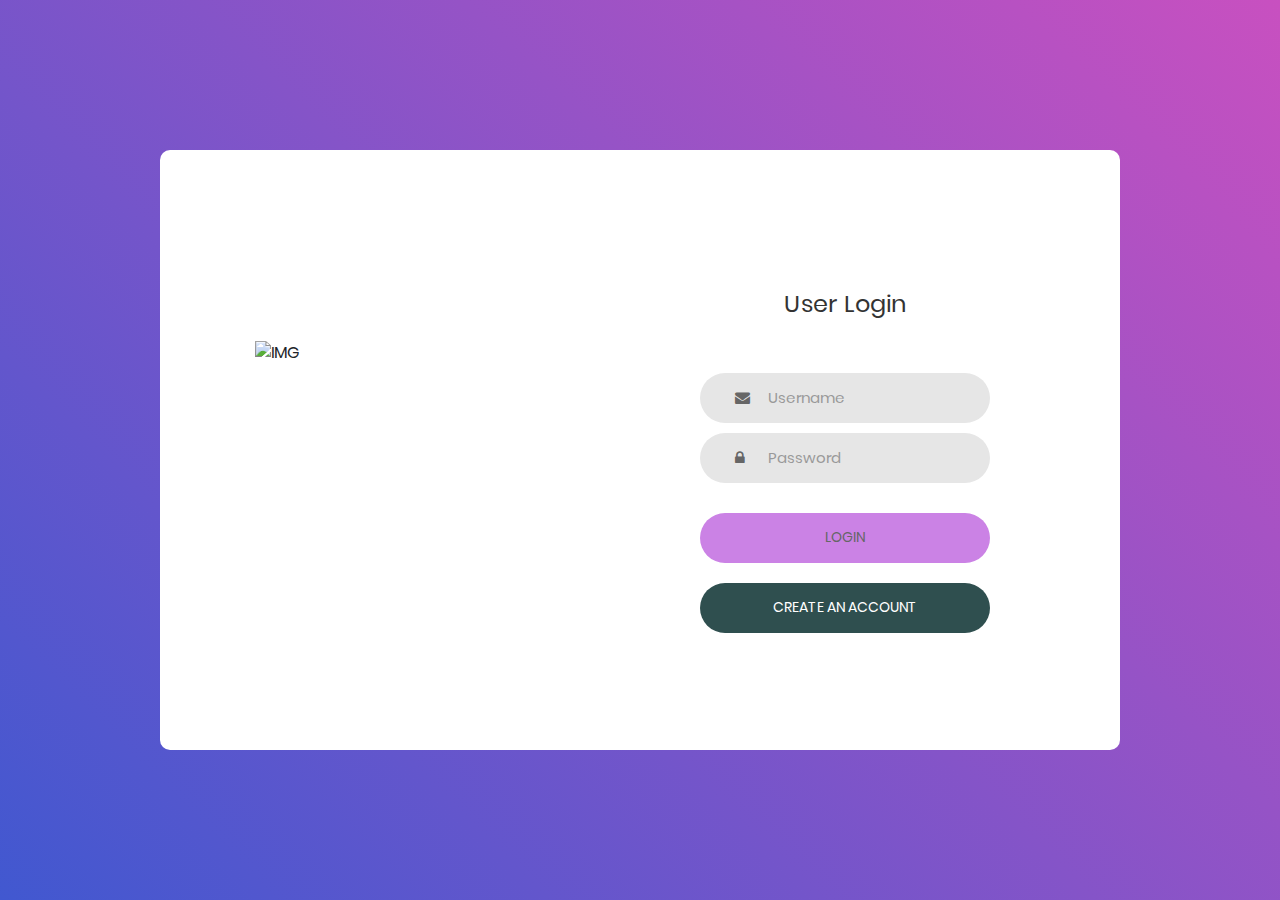
==== commit 088a3e66: "Add dashboard" ====
--- a/index.html
+++ b/index.html
@@ -24,7 +24,7 @@
 
 				<form class="login100-form validate-form">
 					<span class="login100-form-title">
-						Member Login
+						User Login
 					</span>
 
 					<div class="wrap-input100 validate-input" data-validate = "Username is required: ex@abc.xyz">
@@ -45,13 +45,13 @@
 					
 					<div class="container-login100-form-btn">
 						<button class="login100-form-btn">
-							<a href="user_login.html">Login</a>
+							<a href="dashboard.html">Login</a>
 						</button>
 					</div>
 
 					<div class="container-login100-form-btn">
-						<button class="login100-form-btn">
-							<a href="signup.html">Create an account</a>
+						<button class="login100-form-btn" style="background-color: darkslategray; ">
+							<a href="signup.html" style="color: white;">Create an account</a>
 						</button>
 					</div>
 
--- a/main.css
+++ b/main.css
@@ -325,15 +325,15 @@
 }
 
 .login100-form-btn {
-  font-size: 15px;
+  font-size: 16px;
   line-height: 1.5;
-  color: #fff;
+  color: white;
   text-transform: uppercase;
 
   width: 100%;
   height: 50px;
   border-radius: 25px;
-  background: #57b846;
+  background: #cb82e5;
   display: -webkit-box;
   display: -webkit-flex;
   display: -moz-box;
@@ -350,7 +350,7 @@
 }
 
 .login100-form-btn:hover {
-  background: #333333;
+  background: #77d8e5;
 }
 
 
